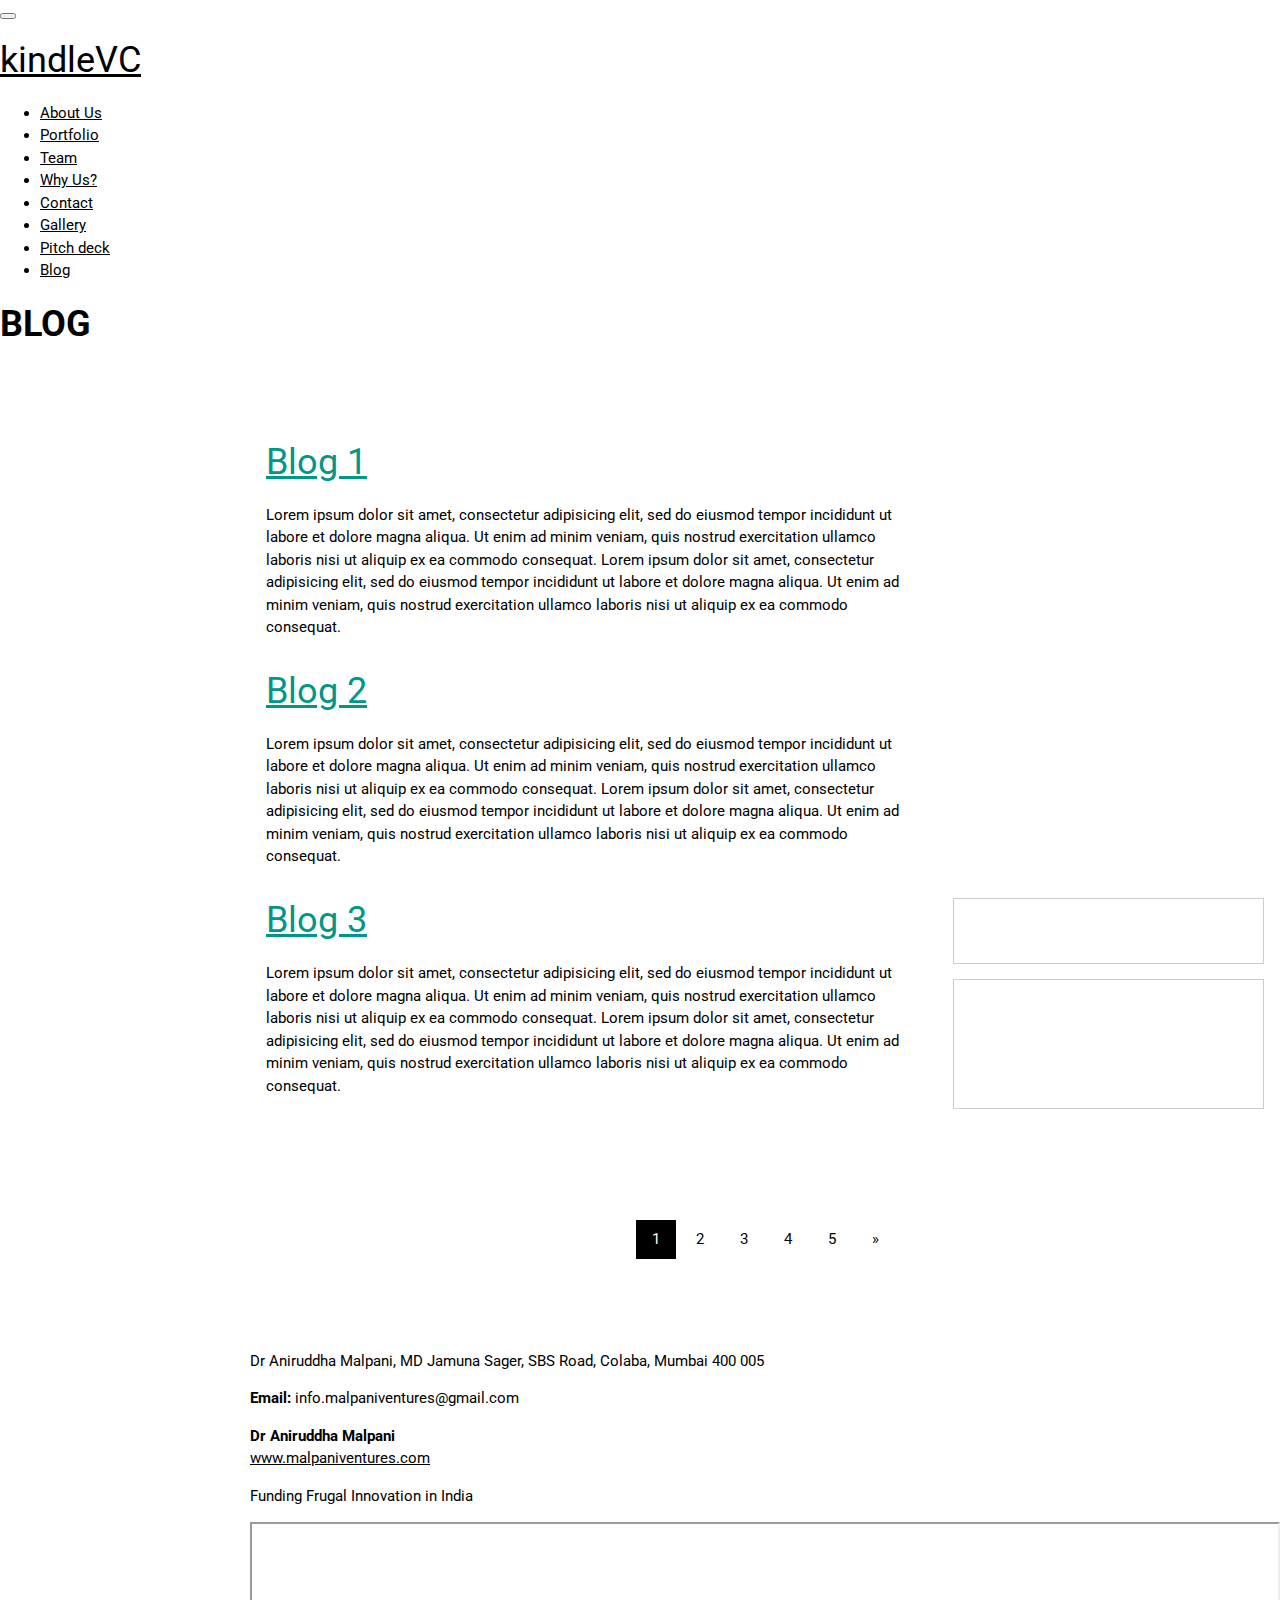
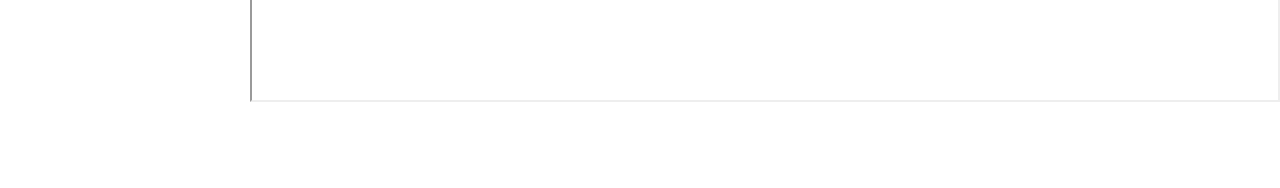
==== blog.html @ 3ea49e9a "Add files via upload" ====
<!DOCTYPE html>
<!--[if lt IE 7]>      <html class="no-js lt-ie9 lt-ie8 lt-ie7"> <![endif]-->
<!--[if IE 7]>         <html class="no-js lt-ie9 lt-ie8"> <![endif]-->
<!--[if IE 8]>         <html class="no-js lt-ie9"> <![endif]-->
<!--[if gt IE 8]><!--> 
<html class="no-js"> <!--<![endif]-->
<head>
  <meta http-equiv="Content-Type" content="text/html; charset=UTF-8">
  <meta name="description" content="Aviato E-Commerce Template">
  
  <meta name="author" content="Themefisher.com">

  <title>Airspace | Creative Agency Bootstrap template</title>

  <!-- Mobile Specific Meta-->
  <meta name="viewport" content="width=device-width, initial-scale=1">
  <!-- Favicon -->
  <link rel="shortcut icon" type="image/x-icon" href="img/favicon.png" />
  <!-- bootstrap.min css -->
  <link rel="stylesheet" href="plugins/bootstrap/bootstrap.min.css">
  <!-- Ionic Icon Css -->
  <link rel="stylesheet" href="plugins/Ionicons/css/ionicons.min.css">
  <!-- animate.css -->
  <link rel="stylesheet" href="plugins/animate-css/animate.css">
  <!-- Magnify Popup -->
  <link rel="stylesheet" href="plugins/magnific-popup/magnific-popup.css">
  <!-- Owl Carousel CSS -->
  <link rel="stylesheet" href="plugins/slick/slick.css">
  
  <!-- Main Stylesheet -->
  <link rel="stylesheet" href="css/style.css">

</head>

<body id="body">

<!-- Header Start -->
<header class="navigation">
	<div class="container">
		<div class="row">
			<div class="col-md-12">
				<!-- header Nav Start -->
				<nav class="navbar">
					<div class="container-fluid">
						<!-- Brand and toggle get grouped for better mobile display -->
						<div class="navbar-header">
							<button type="button" class="navbar-toggle collapsed" data-toggle="collapse" data-target="#bs-example-navbar-collapse-1">
							<span class="sr-only">Toggle navigation</span>
							<span class="icon-bar"></span>
							<span class="icon-bar"></span>
							<span class="icon-bar"></span>
							</button>
							<a class="navbar-brand" href="index.html">
							<h1>kindleVC</h1>
							</a>
						</div>
						<!-- Collect the nav links, forms, and other content for toggling -->
						<div class="collapse navbar-collapse" id="bs-example-navbar-collapse-1">
							<ul class="nav navbar-nav navbar-right">
								<li><a href="index.html">About Us</a></li>
                <li><a href="">Portfolio</a></li>
                <li><a href="">Team</a></li>
                <li><a href="">Why Us?</a></li>
								
								
								
                <li><a href="contact.html">Contact</a></li>
                <li><a href="">Gallery</a></li>
                <li><a href="https://forms.gle/owWDHMQCoJao6VMC6">Pitch deck</a></li>
                <li><a href="blog.html">Blog</a></li>
                
              </ul>
							</div><!-- /.navbar-collapse -->
							</div><!-- /.container-fluid -->
						</nav>
					</div>
				</div>
            </div>
            </header>
            <section class="slider1">
                <div class="container">
                    <div class="row">
                        <div class="col-md-12">
                            <div class="block">
                                <h1 class="animated fadeInUp"><strong>BLOG</strong></h1>                        
                            </div>
                        </div>
                    </div>
                </div>
            </section>
        <body>
            <!DOCTYPE html>
<html lang="en">
<title>W3.CSS Template</title>
<meta charset="UTF-8">
<meta name="viewport" content="width=device-width, initial-scale=1">
<link rel="stylesheet" href="https://www.w3schools.com/w3css/4/w3.css">
<link rel="stylesheet" href="https://www.w3schools.com/lib/w3-theme-black.css">
<link rel="stylesheet" href="https://fonts.googleapis.com/css?family=Roboto">
<link rel="stylesheet" href="https://cdnjs.cloudflare.com/ajax/libs/font-awesome/4.7.0/css/font-awesome.min.css">
<style>
html,body,h1,h2,h3,h4,h5,h6 {font-family: "Roboto", sans-serif;}
.w3-sidebar {
  z-index: 3;
  width: 250px;
  top: 43px;
  bottom: 0;
  height: inherit;
}
</style>
<body>

<!-- Navbar -->


<!-- Sidebar -->

<!-- Overlay effect when opening sidebar on small screens -->
<div class="w3-overlay w3-hide-large" onclick="w3_close()" style="cursor:pointer" title="close side menu" id="myOverlay"></div>

<!-- Main content: shift it to the right by 250 pixels when the sidebar is visible -->
<div class="w3-main" style="margin-left:250px">

  <div class="w3-row w3-padding-64">
    <div class="w3-twothird w3-container">
      <h1 class="w3-text-teal"><a href="#">Blog 1</a></h1>
      <p>Lorem ipsum dolor sit amet, consectetur adipisicing elit, sed do eiusmod tempor incididunt ut labore et dolore magna aliqua. Ut enim ad minim veniam, quis nostrud exercitation ullamco laboris nisi ut aliquip ex ea commodo consequat. Lorem ipsum
        dolor sit amet, consectetur adipisicing elit, sed do eiusmod tempor incididunt ut labore et dolore magna aliqua. Ut enim ad minim veniam, quis nostrud exercitation ullamco laboris nisi ut aliquip ex ea commodo consequat.</p>
    </div>
    
  <div class="w3-row">
    <div class="w3-twothird w3-container">
      <h1 class="w3-text-teal"><a href="#">Blog 2</a></h1>
      <p>Lorem ipsum dolor sit amet, consectetur adipisicing elit, sed do eiusmod tempor incididunt ut labore et dolore magna aliqua. Ut enim ad minim veniam, quis nostrud exercitation ullamco laboris nisi ut aliquip ex ea commodo consequat. Lorem ipsum
        dolor sit amet, consectetur adipisicing elit, sed do eiusmod tempor incididunt ut labore et dolore magna aliqua. Ut enim ad minim veniam, quis nostrud exercitation ullamco laboris nisi ut aliquip ex ea commodo consequat.</p>
    </div>
    

  <div class="w3-row w3-padding-64">
    <div class="w3-twothird w3-container">
      <h1 class="w3-text-teal"><a href="#">Blog 3</a></h1>
      <p>Lorem ipsum dolor sit amet, consectetur adipisicing elit, sed do eiusmod tempor incididunt ut labore et dolore magna aliqua. Ut enim ad minim veniam, quis nostrud exercitation ullamco laboris nisi ut aliquip ex ea commodo consequat. Lorem ipsum
        dolor sit amet, consectetur adipisicing elit, sed do eiusmod tempor incididunt ut labore et dolore magna aliqua. Ut enim ad minim veniam, quis nostrud exercitation ullamco laboris nisi ut aliquip ex ea commodo consequat.</p>
    </div>
    <div class="w3-third w3-container">
      <p class="w3-border w3-padding-large w3-padding-32 w3-center"></p>
      <p class="w3-border w3-padding-large w3-padding-64 w3-center"></p>
    </div>
  </div>

  <!-- Pagination -->
  <div class="w3-center w3-padding-32">
    <div class="w3-bar">
      <a class="w3-button w3-black" href="#">1</a>
      <a class="w3-button w3-hover-black" href="#">2</a>
      <a class="w3-button w3-hover-black" href="#">3</a>
      <a class="w3-button w3-hover-black" href="#">4</a>
      <a class="w3-button w3-hover-black" href="#">5</a>
      <a class="w3-button w3-hover-black" href="#">»</a>
    </div>
  </div>

  

<!-- END MAIN -->
</div>

<script>
// Get the Sidebar
var mySidebar = document.getElementById("mySidebar");

// Get the DIV with overlay effect
var overlayBg = document.getElementById("myOverlay");

// Toggle between showing and hiding the sidebar, and add overlay effect
function w3_open() {
  if (mySidebar.style.display === 'block') {
    mySidebar.style.display = 'none';
    overlayBg.style.display = "none";
  } else {
    mySidebar.style.display = 'block';
    overlayBg.style.display = "block";
  }
}

// Close the sidebar with the close button
function w3_close() {
  mySidebar.style.display = "none";
  overlayBg.style.display = "none";
}
</script>

</body>
</html>

        </body>
<footer>
    <div class="main-footer">
        <div class="container">
            <div class="row">
                <div class="col-md-4">
                    <div class="fblock-1">
                        <p><img class="img-fluid mb-3" src="/images/white-logo.png" alt="" /></p>
  <div class="fdetails">
  <div class="faddress mb-3">Dr Aniruddha Malpani, MD Jamuna Sager, SBS Road, Colaba, Mumbai 400 005</div>
  <div class="fweblink mb-4">
  <p><strong>Email:</strong> info.malpaniventures@gmail.com</p>
  <strong>Dr Aniruddha Malpani</strong><br /> <a href="https://www.malpaniventures.com/">www.malpaniventures.com</a>
  <p>Funding Frugal Innovation in India</p>
  </div>
  </div>
  <p><iframe src="https://www.google.com/maps?q=Dr Aniruddha Malpani, MD Jamuna Sager, SBS Road,Colaba, Mumbai 400 005&amp;z=14&amp;t=m&amp;output=embed" width="100%" height="180"></iframe></p>
                        
                    </div>
                </div>
</footer>
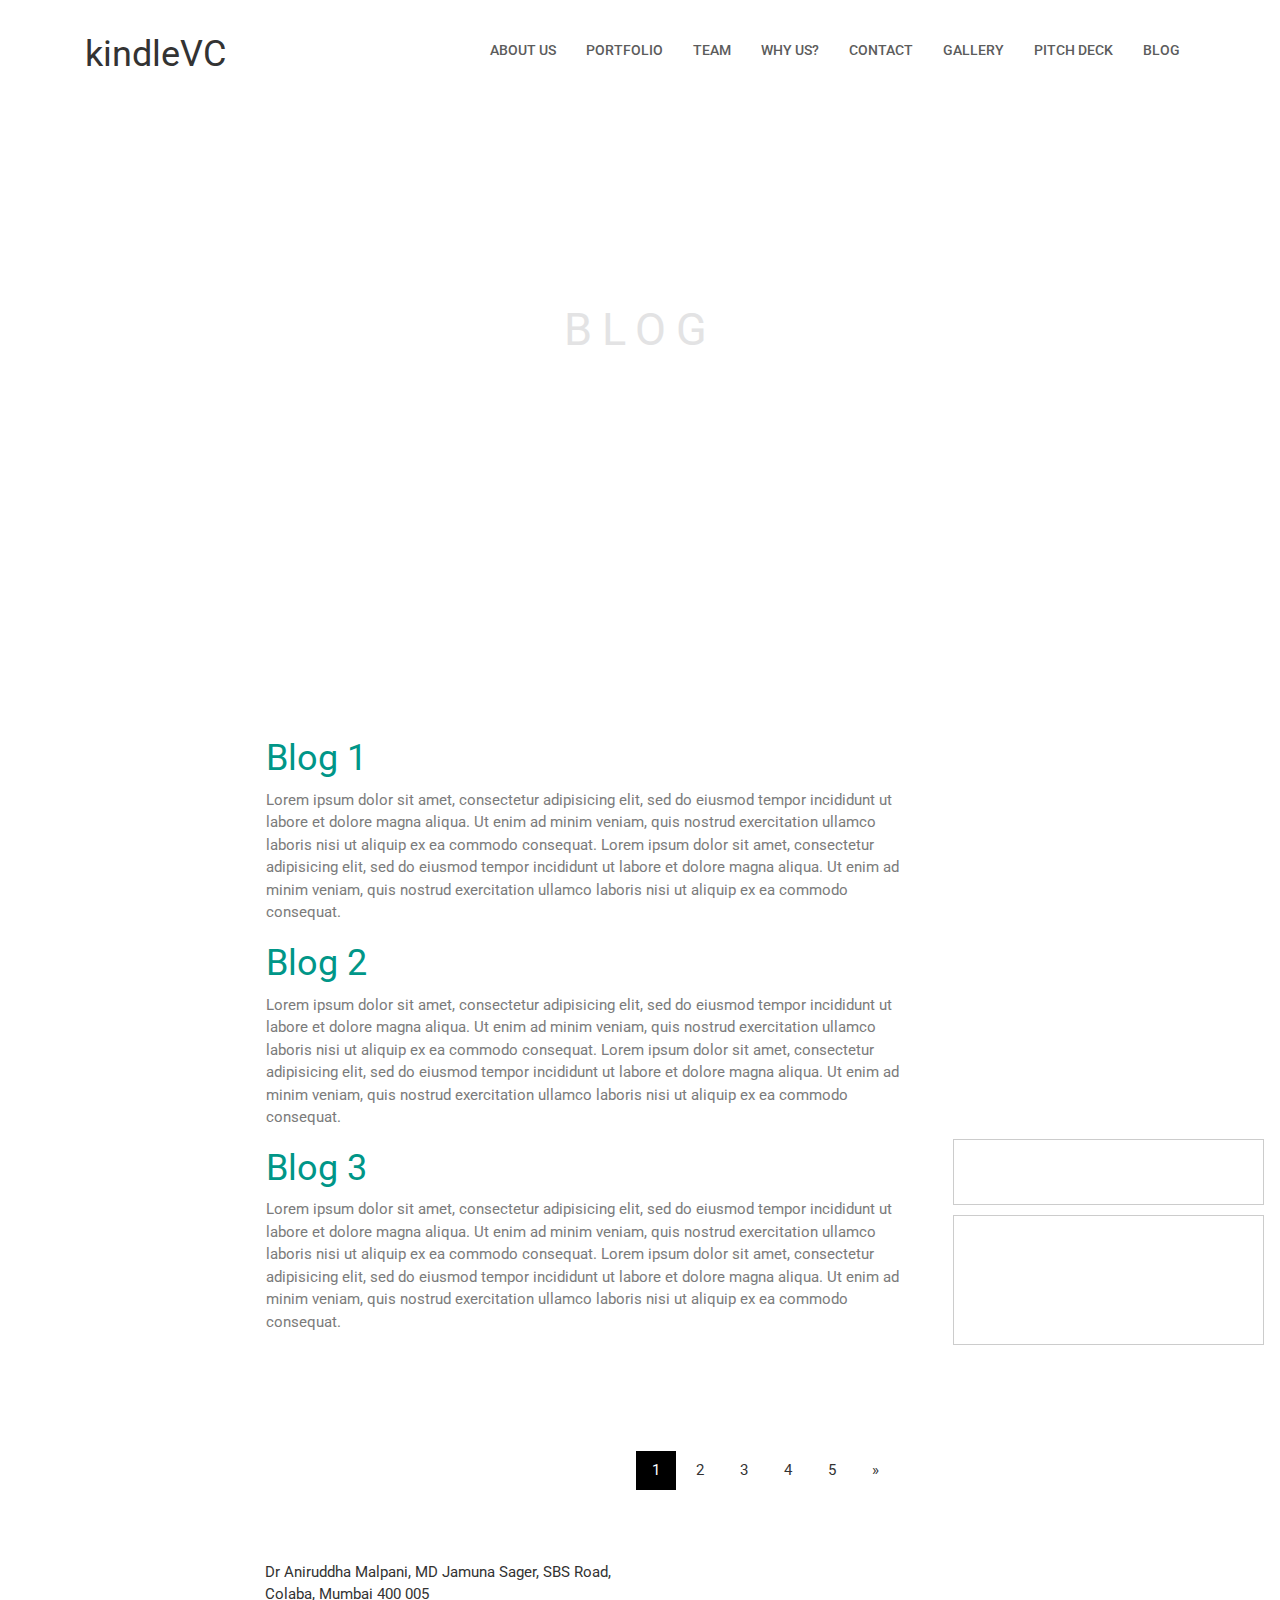
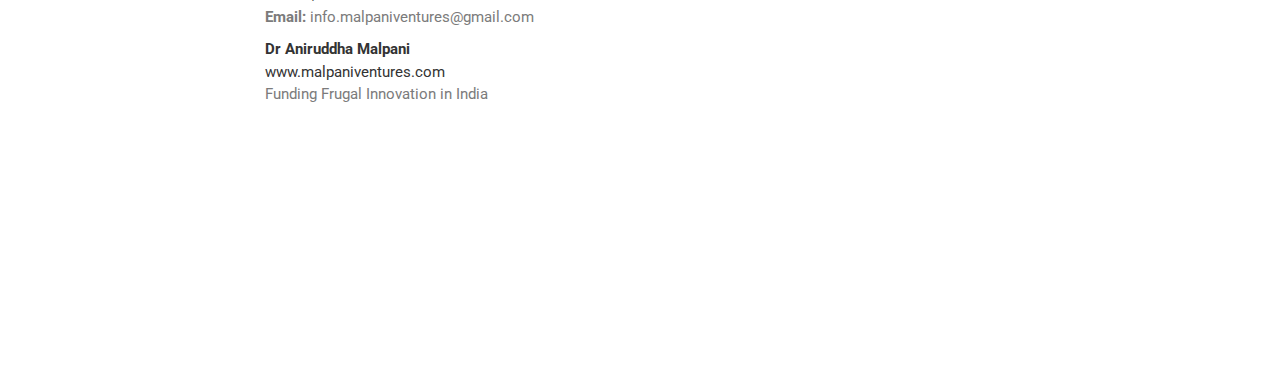
==== commit 93bf6108: "Update blog.html" ====
--- a/blog.html
+++ b/blog.html
@@ -15,20 +15,20 @@
   <!-- Mobile Specific Meta-->
   <meta name="viewport" content="width=device-width, initial-scale=1">
   <!-- Favicon -->
-  <link rel="shortcut icon" type="image/x-icon" href="img/favicon.png" />
+  <link rel="shortcut icon" type="favicon.png" />
   <!-- bootstrap.min css -->
-  <link rel="stylesheet" href="plugins/bootstrap/bootstrap.min.css">
+  <link rel="stylesheet" href="bootstrap.min.css">
   <!-- Ionic Icon Css -->
-  <link rel="stylesheet" href="plugins/Ionicons/css/ionicons.min.css">
+  <link rel="stylesheet" href="ionicons.min.css">
   <!-- animate.css -->
-  <link rel="stylesheet" href="plugins/animate-css/animate.css">
+  <link rel="stylesheet" href="animate.css">
   <!-- Magnify Popup -->
-  <link rel="stylesheet" href="plugins/magnific-popup/magnific-popup.css">
+  <link rel="stylesheet" href="magnific-popup.css">
   <!-- Owl Carousel CSS -->
-  <link rel="stylesheet" href="plugins/slick/slick.css">
+  <link rel="stylesheet" href="slick.css">
   
   <!-- Main Stylesheet -->
-  <link rel="stylesheet" href="css/style.css">
+  <link rel="stylesheet" href="style.css">
 
 </head>
 
@@ -58,8 +58,8 @@
 						<div class="collapse navbar-collapse" id="bs-example-navbar-collapse-1">
 							<ul class="nav navbar-nav navbar-right">
 								<li><a href="index.html">About Us</a></li>
-                <li><a href="">Portfolio</a></li>
-                <li><a href="">Team</a></li>
+                <li><a href="portfolio.html">Portfolio</a></li>
+                <li><a href="team.html">Team</a></li>
                 <li><a href="">Why Us?</a></li>
 								
 								
@@ -213,4 +213,4 @@
                         
                     </div>
                 </div>
-</footer>+</footer>
--- a/style.css
+++ b/style.css
@@ -0,0 +1,2814 @@
+/*=== MEDIA QUERY ===*/
+@import url(http://fonts.googleapis.com/css?family=Roboto:400,100,300,500,700);
+@import url(https://fonts.googleapis.com/css?family=Oswald:300,400,500,600);
+@import url(http://fonts.googleapis.com/css?family=Volkhov:400italic);
+body {
+  line-height: 1.5;
+  font-family: "Roboto", sans-serif;
+  -webkit-font-smoothing: antialiased;
+}
+
+h1, h2, h3, h4, h5, h6 {
+  font-family: "Roboto", sans-serif;
+}
+
+h1, h2, h3, h4, h5, h6 {
+  font-weight: 400;
+}
+
+h1 {
+  font-size: 40px;
+}
+
+h2 {
+  font-size: 28px;
+}
+
+h3 {
+  font-size: 20px;
+}
+
+h4 {
+  font-size: 18px;
+}
+
+p {
+  color: #7B7B7B;
+  font-size: 15px;
+  font-family: "Roboto", sans-serif;
+}
+
+ol, ul {
+  margin: 0;
+  padding: 0;
+  list-style: none;
+}
+
+iframe {
+  border: 0;
+}
+
+a, a:focus, a:hover {
+  text-decoration: none;
+  outline: 0;
+  color: #655E7A;
+}
+
+blockquote {
+  font-size: 18px;
+  border-color: #655E7A;
+  padding: 20px 40px;
+  text-align: left;
+  color: #777;
+}
+
+.navbar-toggle .icon-bar {
+  background: #655E7A;
+}
+
+input[type="email"], input[type="password"], input[type="text"], input[type="tel"] {
+  box-shadow: none;
+  height: 45px;
+  outline: none;
+  font-size: 14px;
+}
+
+input[type="email"]:focus, input[type="password"]:focus, input[type="text"]:focus, input[type="tel"]:focus {
+  box-shadow: none;
+  border: 1px solid #655E7A;
+}
+
+.form-control {
+  box-shadow: none;
+  border-radius: 0;
+}
+
+.form-control:focus {
+  box-shadow: none;
+  border: 1px solid #655E7A;
+}
+
+.slick-slide {
+  outline: 0;
+}
+
+.btn-main, .btn-transparent, .btn-small {
+  background: #655E7A;
+  color: #fff;
+  display: inline-block;
+  font-size: 14px;
+  letter-spacing: 1px;
+  padding: 14px 35px;
+  text-transform: uppercase;
+  border-radius: 0;
+  transition: all 0.2s ease;
+}
+
+.btn-main.btn-icon i, .btn-icon.btn-transparent i, .btn-icon.btn-small i {
+  font-size: 16px;
+  vertical-align: middle;
+  margin-right: 5px;
+}
+
+.btn-main:hover, .btn-transparent:hover, .btn-small:hover {
+  background: #353240;
+  color: #fff;
+}
+
+.btn-solid-border {
+  border: 1px solid #fff;
+  background: transparent;
+  color: #fff;
+}
+
+.btn-solid-border:hover {
+  border: 1px solid #655E7A;
+  background: #655E7A;
+}
+
+.btn-transparent {
+  background: transparent;
+  padding: 0;
+  color: #655E7A;
+}
+
+.btn-transparent:hover {
+  background: transparent;
+  color: #655E7A;
+}
+
+.btn-large {
+  padding: 20px 45px;
+}
+
+.btn-large.btn-icon i {
+  font-size: 16px;
+  vertical-align: middle;
+  margin-right: 5px;
+}
+
+.btn-small {
+  padding: 10px 25px;
+  font-size: 12px;
+}
+
+.btn-round {
+  border-radius: 4px;
+}
+
+.btn-round-full {
+  border-radius: 50px;
+}
+
+.btn.active:focus, .btn:active:focus, .btn:focus {
+  outline: 0;
+}
+
+.mt-10 {
+  margin-top: 20px;
+}
+
+.mt-20 {
+  margin-top: 20px;
+}
+
+.mt-30 {
+  margin-top: 30px;
+}
+
+.mt-40 {
+  margin-top: 40px;
+}
+
+.mt-50 {
+  margin-top: 50px;
+}
+
+.btn:focus {
+  color: #ddd;
+}
+
+.w-100 {
+  width: 100%;
+}
+
+.margin-0 {
+  margin: 0 !important;
+}
+
+#preloader {
+  background: #fff;
+  height: 100%;
+  left: 0;
+  opacity: 1;
+  filter: alpha(opacity=100);
+  position: fixed;
+  text-align: center;
+  top: 0;
+  width: 100%;
+  z-index: 999999999;
+}
+
+.bg-shadow {
+  background-color: #fff;
+  box-shadow: 0 16px 24px rgba(0, 0, 0, 0.08);
+  padding: 20px;
+}
+
+.bg-gray {
+  background: #f9f9f9;
+}
+
+.bg-primary {
+  background: #655E7A;
+}
+
+.bg-primary-dark {
+  background: #4d485d;
+}
+
+.bg-primary-darker {
+  background: #353240;
+}
+
+.bg-dark {
+  background: #202122;
+}
+
+.section {
+  padding: 100px 0;
+}
+
+.section-sm {
+  padding: 70px 0;
+}
+
+.title {
+  padding: 20px 0 30px;
+}
+
+.title h2 {
+  font-size: 18px;
+  text-align: center;
+  text-transform: uppercase;
+  letter-spacing: 2px;
+}
+
+.section-title {
+  margin-bottom: 70px;
+}
+
+.section-title h2 {
+  text-transform: uppercase;
+  font-size: 28px;
+  font-weight: 600;
+}
+
+.section-title p {
+  font-style: italic;
+  color: #666;
+  font-family: "Volkhov", serif;
+}
+
+.section-subtitle {
+  font-size: 28px;
+  font-weight: 600;
+  margin-bottom: 30px;
+}
+
+.page-title {
+  padding: 100px 0;
+}
+
+.page-title .block {
+  text-align: center;
+}
+
+.page-title .block h1 {
+  color: #fff;
+  font-weight: 200;
+  letter-spacing: 6px;
+  margin-top: 0;
+  text-transform: capitalize;
+}
+
+.page-title .block p {
+  color: #fff;
+}
+
+.heading {
+  padding-bottom: 60px;
+  text-align: center;
+}
+
+.heading h2 {
+  color: #000;
+  font-size: 30px;
+  line-height: 40px;
+  font-weight: 400;
+}
+
+.heading p {
+  font-size: 18px;
+  line-height: 40px;
+  color: #292929;
+  font-weight: 300;
+}
+
+.page-wrapper {
+  padding: 70px 0;
+}
+
+.social-media-icons ul li {
+  display: inline-block;
+}
+
+.social-media-icons ul li a {
+  font-size: 18px;
+  color: #333;
+  display: inline-block;
+  padding: 7px 12px;
+  color: #fff;
+}
+
+.social-media-icons ul li .twitter {
+  background: #00aced;
+}
+
+.social-media-icons ul li .facebook {
+  background: #3b5998;
+  padding: 7px 18px;
+}
+
+.social-media-icons ul li .googleplus {
+  background: #dd4b39;
+}
+
+.social-media-icons ul li .dribbble {
+  background: #ea4c89;
+}
+
+.social-media-icons ul li .instagram {
+  background: #bc2a8d;
+}
+
+.dropdown-slide {
+  position: static;
+}
+
+.dropdown-slide .open > a, .dropdown-slide .open > a:focus, .dropdown-slide .open > a:hover {
+  background: transparent;
+}
+
+.dropdown-slide.full-width .dropdown-menu {
+  left: 0 !important;
+  right: 0 !important;
+}
+
+.dropdown-slide:hover .dropdown-menu {
+  display: none;
+  opacity: 1;
+  display: block;
+  -webkit-transform: translate(0px, 0px);
+          transform: translate(0px, 0px);
+  opacity: 1;
+  visibility: visible;
+  color: #777;
+  -webkit-transform: translateY(0px);
+          transform: translateY(0px);
+}
+
+.dropdown-slide .dropdown-menu {
+  border-radius: 0;
+  opacity: 1;
+  visibility: visible;
+  position: absolute;
+  padding: 15px;
+  border: 1px solid #ebebeb;
+  box-shadow: 0 2px 4px rgba(0, 0, 0, 0.05);
+  position: absolute;
+  display: block;
+  visibility: hidden;
+  opacity: 0;
+  -webkit-transform: translateY(30px);
+          transform: translateY(30px);
+  transition: visibility 0.2s, opacity 0.2s, -webkit-transform 500ms cubic-bezier(0.43, 0.26, 0.11, 0.99);
+  transition: visibility 0.2s, opacity 0.2s, transform 500ms cubic-bezier(0.43, 0.26, 0.11, 0.99);
+  transition: visibility 0.2s, opacity 0.2s, transform 500ms cubic-bezier(0.43, 0.26, 0.11, 0.99), -webkit-transform 500ms cubic-bezier(0.43, 0.26, 0.11, 0.99);
+}
+
+@media (max-width: 480px) {
+  .dropdown-slide .dropdown-menu {
+    -webkit-transform: none;
+            transform: none;
+  }
+}
+
+.commonSelect {
+  margin-left: 10px;
+  padding-right: 6px;
+  position: relative;
+}
+
+.commonSelect:before {
+  content: '\f3d0';
+  font-family: "themefisher-font";
+  position: absolute;
+  right: -4px;
+  top: 4px;
+  font-size: 10px;
+}
+
+.commonSelect select {
+  -webkit-appearance: none;
+  -moz-appearance: none;
+  cursor: pointer;
+  border: none;
+  padding: 0;
+  height: auto;
+  color: #555;
+}
+
+.commonSelect select:focus {
+  box-shadow: none;
+  border: none;
+}
+
+.tabCommon .nav-tabs {
+  border-bottom: 0;
+  margin-bottom: 10px;
+}
+
+.tabCommon .nav-tabs li {
+  margin-right: 5px;
+}
+
+.tabCommon .nav-tabs li.active a {
+  background-color: #655E7A;
+  border: 1px solid #655E7A;
+  color: #ffffff;
+}
+
+.tabCommon .nav-tabs a {
+  border-radius: 0;
+  background: #f9f9f9;
+}
+
+.tabCommon .nav-tabs a:hover {
+  border: 1px solid transparent;
+  background: #655E7A;
+  color: #fff;
+}
+
+.tabCommon .tab-content {
+  padding: 20px;
+  border: 1px solid #dedede;
+}
+
+.commonAccordion .panel, .commonAccordion-2 .panel {
+  border-radius: 0;
+  box-shadow: none;
+}
+
+.commonAccordion .panel .panel-heading, .commonAccordion-2 .panel .panel-heading {
+  background: transparent;
+  padding: 0;
+}
+
+.commonAccordion .panel .panel-title, .commonAccordion-2 .panel .panel-title {
+  position: relative;
+}
+
+.commonAccordion .panel .panel-title a, .commonAccordion-2 .panel .panel-title a {
+  display: block;
+  font-size: 14px;
+  text-transform: uppercase;
+  padding: 10px 10px;
+}
+
+.commonAccordion .panel .panel-title a:before, .commonAccordion-2 .panel .panel-title a:before {
+  color: #555;
+  content: "\f209";
+  position: absolute;
+  right: 25px;
+  font-family: "themefisher-font";
+}
+
+.commonAccordion .panel .panel-title a.collapsed:before, .commonAccordion-2 .panel .panel-title a.collapsed:before {
+  content: "\f217";
+}
+
+.list-circle {
+  padding-left: 20px;
+}
+
+.list-circle li {
+  list-style-type: circle;
+}
+
+.play-icon {
+  border: 1px solid #dedede;
+  display: inline-block;
+  width: 60px;
+  height: 60px;
+  border-radius: 50px;
+  font-size: 30px;
+}
+
+.play-icon i {
+  line-height: 60px;
+}
+
+.alert-common {
+  border-radius: 0;
+  border-width: 2px;
+}
+
+.alert-common i {
+  margin: 0 5px;
+  font-size: 16px;
+}
+
+.alert-solid {
+  background: transparent;
+  color: #655E7A;
+}
+
+@media (max-width: 480px) {
+  .buttonPart li {
+    margin-bottom: 8px;
+  }
+}
+
+@media (max-width: 768px) {
+  .buttonPart li {
+    margin-bottom: 8px;
+  }
+}
+
+.overly, .page-title, .slider {
+  position: relative;
+}
+
+.overly:before, .page-title:before, .slider:before {
+  content: "";
+  position: absolute;
+  left: 0;
+  top: 0;
+  bottom: 0;
+  right: 0;
+  width: 100%;
+  height: 100%;
+  background: #1d192c;
+  opacity: 0.8;
+}
+
+.owl-dots .owl-dot.active span, .owl-theme .owl-dots .owl-dot:hover span {
+  background: #655E7A !important;
+}
+
+#success, #error {
+  display: none;
+}
+
+#wrapper-work {
+  overflow: hidden;
+  padding-top: 100px;
+}
+
+#wrapper-work ul li {
+  width: 50%;
+  float: left;
+  position: relative;
+}
+
+#wrapper-work ul li img {
+  width: 100%;
+  height: 100%;
+}
+
+#wrapper-work ul li .items-text {
+  position: absolute;
+  top: 0;
+  bottom: 0;
+  left: 0;
+  right: 0;
+  width: 100%;
+  height: 100%;
+  color: #fff;
+  background: rgba(0, 0, 0, 0.6);
+  padding-left: 44px;
+  padding-top: 140px;
+}
+
+#wrapper-work ul li .items-text h2 {
+  padding-bottom: 28px;
+  padding-top: 75px;
+  position: relative;
+}
+
+#wrapper-work ul li .items-text h2:before {
+  content: "";
+  position: absolute;
+  left: 0;
+  bottom: 0;
+  width: 75px;
+  height: 3px;
+  background: #fff;
+}
+
+#wrapper-work ul li .items-text p {
+  padding-top: 30px;
+  font-size: 16px;
+  line-height: 27px;
+  font-weight: 300;
+  padding-right: 80px;
+}
+
+/*--
+	features-work Start 
+--*/
+#features-work {
+  padding-top: 50px;
+  padding-bottom: 75px;
+}
+
+#features-work .block ul li {
+  width: 19%;
+  text-align: center;
+  display: inline-block;
+  padding: 40px 0px;
+}
+
+/*--
+	Header Start 
+--*/
+header {
+  background: #fff;
+  padding: 20px 0;
+}
+
+header .navbar {
+  margin-bottom: 0px;
+  border: 0px;
+}
+
+header .navbar-brand {
+  padding-top: 5px;
+}
+
+header .navbar-default {
+  background: none;
+  border: 0px;
+}
+
+header .navbar-default .navbar-nav {
+  padding-top: 10px;
+}
+
+header .navbar-default .navbar-nav li a {
+  color: #333333;
+  padding: 10px 26px;
+  font-size: 15px;
+}
+
+font header .navbar-default .navbar-nav li a:hover {
+  color: #000;
+}
+
+.navigation {
+  background: #fff;
+  padding: 20px 0;
+}
+
+.navigation .navbar {
+  margin-bottom: 0px;
+  border: 0px;
+}
+
+.navigation .navbar-brand {
+  padding-top: 5px;
+}
+
+.navigation .navbar {
+  background: none;
+  border: 0px;
+}
+
+.navigation .navbar .navbar-nav {
+  padding-top: 10px;
+}
+
+.navigation .navbar .navbar-nav > li > a {
+  color: #5C5C5C;
+  padding: 10px 15px;
+  font-weight: 500;
+  font-size: 14px;
+  text-transform: uppercase;
+}
+
+.navigation .navbar .navbar-nav > li > a:hover, .navigation .navbar .navbar-nav > li > a:focus {
+  color: #000;
+  background: transparent;
+}
+
+.navigation .navbar .dropdown-menu {
+  border-radius: 0;
+  border: none;
+  left: -5px;
+  box-shadow: 0 0 25px 0 rgba(0, 0, 0, 0.08);
+}
+
+.navigation .navbar .dropdown-menu a {
+  font-weight: normal;
+  color: #808080;
+  padding: 10px 20px;
+  transition: all 0.3s ease;
+}
+
+.navigation .navbar .dropdown-menu a:hover {
+  background: #655E7A;
+  color: #fff;
+  padding-left: 25px;
+}
+
+.nav .open > a {
+  background: transparent;
+}
+
+.slider {
+  background: url("https://cdn.pixabay.com/photo/2014/07/06/13/55/calculator-385506__340.jpg") no-repeat;
+  background-size: cover;
+  background-attachment: fixed;
+  background-position: 10% 0%;
+  padding: 200px 0 280px 0;
+  position: relative;
+}
+
+.slider .block {
+  color: #E3E3E4;
+  text-align: center;
+}
+
+.slider .block h1 {
+  font-weight: 100;
+  font-size: 45px;
+  line-height: 60px;
+  letter-spacing: 10px;
+  padding-bottom: 15px;
+  text-transform: uppercase;
+}
+
+.slider .block p {
+  margin-bottom: 30px;
+  color: #b9b9b9;
+  font-size: 18px;
+  line-height: 27px;
+  font-weight: 300;
+}
+.slider1 {
+  background: url("https://images.unsplash.com/photo-1486312338219-ce68d2c6f44d?ixlib=rb-1.2.1&ixid=eyJhcHBfaWQiOjEyMDd9&w=1000&q=80") no-repeat;
+  background-size: cover;
+  background-attachment: fixed;
+  background-position: 10% 0%;
+  padding: 200px 0 280px 0;
+  position: relative;
+}
+
+.slider1 .block {
+  color: #E3E3E4;
+  text-align: center;
+}
+
+.slider1 .block h1 {
+  font-weight: 100;
+  font-size: 45px;
+  line-height: 60px;
+  letter-spacing: 10px;
+  padding-bottom: 15px;
+  text-transform: uppercase;
+}
+
+.slider1 .block p {
+  margin-bottom: 30px;
+  color: #b9b9b9;
+  font-size: 18px;
+  line-height: 27px;
+  font-weight: 300;
+}
+
+.call-to-action {
+  padding: 70px 0px;
+  text-align: center;
+}
+
+.call-to-action h2 {
+  color: #fff;
+}
+
+.call-to-action p {
+  color: #fff;
+}
+
+.call-to-action .btn-main, .call-to-action .btn-transparent, .call-to-action .btn-small {
+  padding: 15px 35px;
+  font-size: 12px;
+  margin-top: 30px;
+}
+
+.service {
+  text-align: center;
+  padding: 90px 0;
+}
+
+.service .service-item {
+  padding-bottom: 30px;
+}
+
+.service .service-item i {
+  font-size: 60px;
+  color: #655E7A;
+}
+
+.service .service-item h4 {
+  padding-top: 15px;
+  margin: 0;
+  font-weight: 500;
+  text-transform: uppercase;
+}
+
+.service .service-item p {
+  padding-top: 10px;
+  margin: 0;
+}
+
+.dark-service .title {
+  color: #fff;
+}
+
+.dark-service .service-item {
+  padding-bottom: 30px;
+  text-align: center;
+}
+
+.dark-service .service-item i {
+  font-size: 60px;
+  color: #fff;
+}
+
+.dark-service .service-item h4 {
+  color: #fff;
+  padding-top: 15px;
+  margin: 0;
+  font-weight: 500;
+  text-transform: uppercase;
+}
+
+.dark-service .service-item p {
+  padding-top: 10px;
+  margin: 0;
+}
+
+.service-about p {
+  line-height: 28px;
+}
+
+.service-arrow .block {
+  padding: 70px 30px;
+}
+
+.service-arrow .block i {
+  font-size: 40px;
+}
+
+.service-arrow .block p {
+  color: #fff;
+}
+
+.service-list .block {
+  padding: 30px;
+  margin-bottom: 20px;
+  background: #fff;
+}
+
+.feature {
+  background: url("../img/featue-bg.jpg");
+  background-position: 50% 94px;
+  display: block;
+  position: relative;
+  background-attachment: fixed;
+  background-repeat: no-repeat;
+  background-position: center center;
+  background-size: cover;
+  padding: 100px 0;
+}
+
+.feature h2 {
+  margin-bottom: 30px;
+}
+
+.feature p {
+  color: #8d8f92;
+  margin-bottom: 20px;
+}
+
+.feature .btn-view-works {
+  background: #655E7A;
+  color: #fff;
+  padding: 10px 20px;
+}
+
+.portfolio-work {
+  padding: 80px 0;
+}
+
+.portfolio-work .block {
+  /* .portfolio-contant {
+			ul {
+				li {
+					display: inline-block;
+					width: 32.22%;
+					position: relative;
+					margin-left: -4px;
+
+					&:hover .item-overly {
+						opacity: 1;
+					}
+
+					&:hover .position-center {
+						position: absolute;
+						top: 60%;
+						@include translate (-50%, -50%);
+					}
+
+					a {
+						display: block;
+						color: #fff;
+
+						h4 {
+							margin: 0;
+							text-transform: uppercase;
+							margin-bottom: 10px;
+							font-weight: 400;
+						}
+
+						p {
+							font-size: 13px;
+							line-height: 20px;
+							color: $light;
+						}
+					}
+				}
+
+				img {
+					width: 100%;
+					height: auto;
+				}
+			}
+
+			.item-overly {
+				position: absolute;
+				top: 0;
+				bottom: 0;
+				right: 0;
+				left: 0;
+				background: rgba(60, 55, 55, 0.9);
+				opacity: 0;
+				@include transition (all, 0.3s, ease);
+				text-align: center;
+			}
+
+			.position-center {
+				position: absolute;
+				top: 50%;
+				left: 50%;
+				@include translate (-50%, -50%);
+				@include transition (all, 0.3s, ease);
+			}
+		} */
+}
+
+.portfolio-work .block .portfolio-menu {
+  text-align: center;
+}
+
+.portfolio-work .block .portfolio-menu .btn-group {
+  margin-bottom: 40px;
+}
+
+.portfolio-work .block .portfolio-menu .btn-group label {
+  display: inline-block;
+  border: 1px solid #dedede;
+  padding: 8px 25px;
+  cursor: pointer;
+  font-size: 15px;
+  color: #333333;
+  outline: 0;
+  background: #fff;
+  margin: 2px;
+  border-radius: 0;
+  transition: all 0.3s ease;
+}
+
+.portfolio-item {
+  position: relative;
+  padding: 0;
+}
+
+.portfolio-item img {
+  width: 100%;
+  height: auto;
+}
+
+.portfolio-item:hover .portfolio-hover {
+  visibility: visible;
+  opacity: 1;
+}
+
+.portfolio-item:hover .portfolio-content {
+  -webkit-transform: translateY(-50%);
+          transform: translateY(-50%);
+}
+
+.portfolio-hover {
+  position: absolute;
+  height: 100%;
+  width: 100%;
+  top: 0;
+  left: 0;
+  background: rgba(60, 55, 55, 0.5);
+  visibility: hidden;
+  opacity: 0;
+  transition: .3s ease;
+}
+
+.portfolio-content {
+  position: absolute;
+  left: 0;
+  right: 0;
+  top: 50%;
+  -webkit-transform: translateY(-40%);
+          transform: translateY(-40%);
+  text-align: center;
+  padding: 20px;
+  transition: inherit;
+}
+
+.portfolio-content * {
+  color: #fff;
+}
+
+.portfolio-content a {
+  display: block;
+  transition: .2s ease;
+}
+
+.portfolio-content a i {
+  font-size: 30px;
+}
+
+.portfolio-content a.h3 {
+  margin-top: 0;
+}
+
+.portfolio-single-page .project-details h4 {
+  margin-bottom: 20px;
+  padding-bottom: 10px;
+  border-bottom: 2px dashed #dedede;
+}
+
+.portfolio-single-page .project-details span {
+  color: #838383;
+  width: 180px;
+  display: inline-block;
+}
+
+.portfolio-single-page .project-details strong {
+  color: #313131;
+  font-weight: normal;
+}
+
+.portfolio-single-page .project-details ul li {
+  margin-bottom: 10px;
+}
+
+.testimonial {
+  padding: 100px 0;
+}
+
+.testimonial .block h2 {
+  line-height: 27px;
+  color: #5C5C5C;
+  padding-top: 110px;
+}
+
+.testimonial .block p {
+  padding-top: 50px;
+  color: #7B7B7B;
+}
+
+.testimonial .counter-box li {
+  width: 50%;
+  float: left;
+  text-align: center;
+  margin: 30px 0 30px;
+}
+
+.testimonial .testimonial-carousel {
+  border: 1px solid #dedede;
+  padding: 24px;
+}
+
+.testimonial .testimonial-carousel i {
+  font-size: 35px;
+}
+
+.testimonial .testimonial-carousel p {
+  font-family: "Volkhov", serif;
+  line-height: 28px;
+  padding-bottom: 20px;
+}
+
+.testimonial .testimonial-carousel .user img {
+  padding-bottom: 0px;
+  border-radius: 500px;
+  width: 80px;
+  display: inline-block;
+}
+
+.testimonial .testimonial-carousel .user p {
+  font-family: "Roboto", sans-serif;
+  padding-bottom: 0;
+  margin-top: 6px;
+  font-size: 12px;
+  line-height: 20px;
+}
+
+.testimonial .testimonial-carousel .user p span {
+  display: block;
+  color: #353241;
+  font-weight: 600;
+}
+
+.testimonial .testimonial-carousel .owl-carousel .owl-pagination div {
+  border: 1px solid #1D1D1D;
+  border-radius: 500px;
+  display: inline-block;
+  height: 10px;
+  margin-right: 15px;
+  width: 10px;
+}
+
+.testimonial .testimonial-carousel .owl-carousel .owl-pagination div.active {
+  background: #5C5C5C;
+  font-size: 30px;
+  display: inline-block;
+  border: 0px;
+}
+
+.counter-box i {
+  font-size: 35px;
+}
+
+.counter-box h4 {
+  font-size: 30px;
+  font-weight: bold;
+}
+
+.counter-box span {
+  color: #555;
+}
+
+.contact-form {
+  padding-top: 70px;
+  padding-bottom: 35px;
+}
+
+.contact-form .block .form-group {
+  padding-bottom: 15px;
+  margin: 0px;
+}
+
+.contact-form .block .form-group .form-control {
+  background: #F6F8FA;
+  height: 60px;
+  border: 1px solid #EEF2F6;
+  box-shadow: none;
+  width: 100%;
+}
+
+.contact-form .block .form-group-2 {
+  margin-bottom: 13px;
+}
+
+.contact-form .block .form-group-2 textarea {
+  background: #F6F8FA;
+  height: 135px;
+  border: 1px solid #EEF2F6;
+  box-shadow: none;
+  width: 100%;
+}
+
+.contact-form .block button {
+  width: 100%;
+  height: 60px;
+  background: #47424C;
+  border: none;
+  color: #fff;
+  font-size: 18px;
+}
+
+.address-block li {
+  margin-bottom: 10px;
+}
+
+.address-block li i {
+  margin-right: 15px;
+  font-size: 20px;
+  width: 20px;
+}
+
+.social-icons {
+  margin-top: 40px;
+}
+
+.social-icons li {
+  display: inline-block;
+  margin: 0 6px;
+}
+
+.social-icons a {
+  display: inline-block;
+}
+
+.social-icons i {
+  color: #2C2C2C;
+  margin-right: 25px;
+  font-size: 25px;
+}
+
+.google-map {
+  position: relative;
+}
+
+.google-map .map {
+  width: 100%;
+  height: 300px;
+}
+
+.contact-box {
+  padding-top: 35px;
+  padding-bottom: 58px;
+}
+
+.contact-box .block img {
+  width: 100%;
+}
+
+.contact-box .block h2 {
+  font-weight: 300;
+  color: #000;
+  font-size: 28px;
+  padding-bottom: 30px;
+}
+
+.contact-box .block p {
+  color: #5C5C5C;
+  display: block;
+}
+
+/*=================================================================
+  Pricing section
+==================================================================*/
+.pricing-table .pricing-item {
+  padding: 40px 20px;
+  background: #fff;
+  box-shadow: 0 8px 15px 0 rgba(5, 57, 106, 0.06);
+}
+
+.pricing-table .pricing-item a.btn-main, .pricing-table .pricing-item a.btn-transparent, .pricing-table .pricing-item a.btn-small {
+  text-transform: uppercase;
+  margin-top: 20px;
+}
+
+.pricing-table .pricing-item li {
+  font-weight: 400;
+  padding: 6px 0;
+  color: #666;
+}
+
+.pricing-table .pricing-item li i {
+  margin-right: 6px;
+  color: #655E7A;
+}
+
+.pricing-table .price-title {
+  padding: 30px 0 20px;
+}
+
+.pricing-table .price-title > h3 {
+  font-weight: 700;
+  margin: 0 0 5px;
+  font-size: 15px;
+  text-transform: uppercase;
+}
+
+.pricing-table .price-title > p {
+  font-size: 14px;
+  font-weight: 400;
+  line-height: 18px;
+  margin-top: 5px;
+}
+
+.pricing-table .price-title .value {
+  color: #655E7A;
+  font-size: 50px;
+  padding: 10px 0;
+}
+
+.product-item {
+  margin-bottom: 30px;
+}
+
+.product-item .product-thumb {
+  position: relative;
+}
+
+.product-item .product-thumb img {
+  width: 100%;
+  height: auto;
+}
+
+.product-item .product-thumb .bage {
+  position: absolute;
+  top: 12px;
+  right: 12px;
+  background: #000;
+  color: #fff;
+  font-size: 12px;
+  padding: 4px 12px;
+  font-weight: 300;
+  display: inline-block;
+}
+
+.product-item .product-thumb:before {
+  transition: .3s all;
+  opacity: 0;
+  background: rgba(0, 0, 0, 0.6);
+  content: '';
+  position: absolute;
+  top: 0;
+  right: 0;
+  left: 0;
+  bottom: 0;
+}
+
+.product-item .product-thumb .preview-meta {
+  position: absolute;
+  text-align: center;
+  bottom: 0;
+  left: 0;
+  width: 100%;
+  justify-content: center;
+  opacity: 0;
+  transition: 0.2s;
+  -webkit-transform: translateY(10px);
+          transform: translateY(10px);
+}
+
+.product-item .product-thumb .preview-meta li {
+  display: inline-block;
+}
+
+.product-item .product-thumb .preview-meta li a, .product-item .product-thumb .preview-meta li span {
+  background: #fff;
+  padding: 10px 16px;
+  cursor: pointer;
+  display: inline-block;
+  font-size: 18px;
+}
+
+.product-item .product-thumb .preview-meta li a:hover, .product-item .product-thumb .preview-meta li span:hover {
+  background: #655E7A;
+  color: #fff;
+}
+
+.product-item:hover .product-thumb:before {
+  opacity: 1;
+}
+
+.product-item:hover .preview-meta {
+  opacity: 1;
+  -webkit-transform: translateY(-20px);
+          transform: translateY(-20px);
+}
+
+.product-item .product-content {
+  text-align: center;
+}
+
+.product-item .product-content h4 {
+  font-size: 14px;
+  font-weight: 400;
+  margin-top: 15px;
+  margin-bottom: 6px;
+}
+
+.product-item .product-content h4 a {
+  color: #000;
+}
+
+.product-modal {
+  background: rgba(255, 255, 255, 0.9);
+  text-align: center;
+  padding: 0 !important;
+}
+
+.product-modal:before {
+  content: '';
+  display: inline-block;
+  height: 100%;
+  vertical-align: middle;
+  margin-right: -4px;
+}
+
+.product-modal.fade .modal-dialog {
+  -webkit-transform: translate(0, 0);
+          transform: translate(0, 0);
+}
+
+.product-modal .close {
+  width: 50px;
+  float: none;
+  position: absolute;
+  right: 20px;
+  z-index: 9;
+  top: 20px;
+  font-size: 30px;
+  outline: none;
+}
+
+.product-modal .modal-dialog {
+  width: 900px;
+  display: inline-block;
+  text-align: left;
+  vertical-align: middle;
+}
+
+@media (max-width: 480px) {
+  .product-modal .modal-dialog {
+    width: 100%;
+  }
+}
+
+@media (max-width: 768px) {
+  .product-modal .modal-dialog {
+    width: 100%;
+  }
+}
+
+.product-modal .modal-content {
+  border-radius: 0;
+  box-shadow: none;
+  border: none;
+}
+
+.product-modal .modal-content .modal-body {
+  padding: 30px;
+}
+
+.product-modal .modal-content .modal-body .modal-image img {
+  width: 100%;
+  height: auto;
+}
+
+.product-modal .modal-content .modal-body .product-short-details h2 {
+  margin-top: 0;
+  font-size: 22px;
+  font-weight: 400;
+}
+
+.product-modal .modal-content .modal-body .product-short-details h2 a {
+  color: #000;
+}
+
+@media (max-width: 480px) {
+  .product-modal .modal-content .modal-body .product-short-details h2 {
+    margin-top: 15px;
+  }
+}
+
+@media (max-width: 768px) {
+  .product-modal .modal-content .modal-body .product-short-details h2 {
+    margin-top: 15px;
+  }
+}
+
+.product-modal .modal-content .modal-body .product-short-details .product-price {
+  font-size: 30px;
+  margin: 20px 0;
+}
+
+@media (max-width: 480px) {
+  .product-modal .modal-content .modal-body .product-short-details .product-price {
+    margin: 10px 0;
+  }
+}
+
+.product-modal .modal-content .modal-body .product-short-details .btn-main, .product-modal .modal-content .modal-body .product-short-details .btn-transparent, .product-modal .modal-content .modal-body .product-short-details .btn-small {
+  margin-top: 20px;
+}
+
+.product-modal .modal-content .modal-body .product-short-details .btn-transparent {
+  color: #444;
+  border-bottom: 1px solid #dedede;
+}
+
+.product-shorting {
+  margin-bottom: 30px;
+}
+
+.product-shorting span {
+  margin-right: 15px;
+}
+
+.product-category ul {
+  padding-left: 15px;
+}
+
+.product-category ul li {
+  margin-bottom: 4px;
+}
+
+.product-category ul li a {
+  color: #666;
+}
+
+.product-category ul li a:hover {
+  color: #000;
+}
+
+.single-product {
+  padding: 60px 0 40px;
+}
+
+.single-product .breadcrumb {
+  background: transparent;
+}
+
+.single-product .breadcrumb li {
+  color: #000;
+  font-weight: 200;
+}
+
+.single-product .breadcrumb li a {
+  color: #000;
+  font-weight: 200;
+}
+
+.single-product .product-pagination li {
+  display: inline-block;
+  margin: 0 8px;
+}
+
+.single-product .product-pagination li + li:before {
+  padding: 0 8px 0 0;
+  color: #ccc;
+  content: "/\00a0";
+}
+
+.single-product .product-pagination li a {
+  color: #000;
+  font-weight: 200;
+}
+
+.single-product .product-pagination li a i {
+  vertical-align: middle;
+}
+
+.single-product-slider .carousel .carousel-inner .carousel-caption {
+  text-shadow: none;
+  text-align: left;
+  top: 20%;
+  bottom: auto;
+}
+
+.single-product-slider .carousel .carousel-inner .carousel-caption h1 {
+  font-size: 50px;
+  font-weight: 100;
+  color: #000;
+}
+
+.single-product-slider .carousel .carousel-inner .carousel-caption p {
+  width: 50%;
+  font-weight: 200;
+}
+
+.single-product-slider .carousel .carousel-inner .carousel-caption .btn-main, .single-product-slider .carousel .carousel-inner .carousel-caption .btn-transparent, .single-product-slider .carousel .carousel-inner .carousel-caption .btn-small {
+  margin-top: 20px;
+}
+
+.single-product-slider .carousel .carousel-control {
+  bottom: auto;
+  background: #fff;
+  width: 6%;
+  padding: 10px 0;
+}
+
+.single-product-slider .carousel .carousel-control i {
+  font-size: 40px;
+  text-shadow: none;
+  color: #555;
+}
+
+.single-product-slider .carousel .carousel-indicators li img {
+  height: auto;
+  width: 60px;
+}
+
+.single-product-slider .carousel .carousel-control.right, .single-product-slider .carousel .carousel-control.left {
+  background-image: none;
+  top: 40%;
+}
+
+.single-product-slider .carousel-indicators {
+  margin: 10px 0 0;
+  overflow: auto;
+  position: static;
+  text-align: left;
+  white-space: nowrap;
+  width: 100%;
+  overflow: hidden;
+}
+
+.single-product-slider .carousel-indicators li {
+  background-color: transparent;
+  border-radius: 0;
+  display: inline-block;
+  height: auto;
+  margin: 0 !important;
+  width: auto;
+}
+
+.single-product-slider .carousel-indicators li.active img {
+  opacity: 1;
+}
+
+.single-product-slider .carousel-indicators li:hover img {
+  opacity: 0.75;
+}
+
+.single-product-slider .carousel-indicators li img {
+  display: block;
+  opacity: 0.5;
+}
+
+.single-product-details .color-swatches {
+  display: flex;
+  align-items: center;
+}
+
+.single-product-details .color-swatches span {
+  width: 100px;
+  color: #000;
+  font-size: 13px;
+  font-weight: 600;
+}
+
+.single-product-details .color-swatches a {
+  display: inline-block;
+  width: 36px;
+  height: 36px;
+  margin-right: 5px;
+}
+
+.single-product-details .color-swatches li {
+  display: inline-block;
+}
+
+.single-product-details .color-swatches .swatch-violet {
+  background-color: #8da1cd;
+}
+
+.single-product-details .color-swatches .swatch-black {
+  background-color: #000;
+}
+
+.single-product-details .color-swatches .swatch-cream {
+  background-color: #e6e2d6;
+}
+
+.single-product-details .product-size {
+  margin-top: 20px;
+  display: flex;
+  align-items: center;
+}
+
+.single-product-details .product-size span {
+  width: 100px;
+  color: #000;
+  font-size: 13px;
+  font-weight: 600;
+  display: inline-block;
+}
+
+.single-product-details .product-size .form-control {
+  display: inline-block;
+  width: 130px;
+  letter-spacing: 2px;
+  text-transform: uppercase;
+  color: #000;
+  font-size: 12px;
+  border: 1px solid #e5e5e5;
+  border-radius: 0px;
+  box-shadow: none;
+}
+
+.single-product-details .product-category {
+  margin-top: 20px;
+}
+
+.single-product-details .product-category > span {
+  width: 100px;
+  color: #000;
+  font-size: 13px;
+  font-weight: 600;
+  display: inline-block;
+}
+
+.single-product-details .product-category ul {
+  width: 140px;
+  display: inline-block;
+}
+
+.single-product-details .product-category ul li {
+  display: inline-block;
+  margin: 5px;
+}
+
+.single-product-details .product-quantity {
+  margin-top: 20px;
+  display: flex;
+  align-items: center;
+}
+
+.single-product-details .product-quantity > span {
+  width: 100px;
+  color: #000;
+  font-size: 13px;
+  font-weight: 600;
+  display: inline-block;
+}
+
+.single-product-details .product-quantity .product-quantity-slider {
+  width: 140px;
+  display: inline-block;
+}
+
+.single-product-details .product-quantity .product-quantity-slider input {
+  height: 34px;
+}
+
+.single-product-details .product-quantity .product-quantity-slider .input-group-btn:first-child > .btn, .single-product-details .product-quantity .product-quantity-slider .p-quantity .input-group-btn:first-child > .btn-group {
+  margin-right: -2px;
+}
+
+.single-product-details .product-quantity .product-quantity-slider button {
+  border-radius: 0;
+}
+
+.bootstrap-touchspin .input-group-btn-vertical {
+  position: relative;
+  white-space: nowrap;
+  width: 1%;
+  vertical-align: middle;
+  display: table-cell;
+}
+
+.bootstrap-touchspin .input-group-btn-vertical > .btn {
+  display: block;
+  float: none;
+  width: 100%;
+  max-width: 100%;
+  padding: 8px 10px;
+  margin-left: -1px;
+  position: relative;
+}
+
+.bootstrap-touchspin .input-group-btn-vertical .bootstrap-touchspin-up {
+  border-radius: 0;
+  border-top-right-radius: 4px;
+}
+
+.bootstrap-touchspin .input-group-btn-vertical .bootstrap-touchspin-down {
+  margin-top: -2px;
+  border-radius: 0;
+  border-bottom-right-radius: 4px;
+}
+
+.bootstrap-touchspin .input-group-btn-vertical i {
+  position: absolute;
+  top: 3px;
+  left: 5px;
+  font-size: 9px;
+  font-weight: normal;
+}
+
+.clients-logo-section {
+  padding-top: 30px;
+  padding-bottom: 75px;
+}
+
+.clients-logo-section .clients-logo-img {
+  padding: 0px 50px;
+}
+
+.clients-logo img {
+  width: auto !important;
+  padding: 20px;
+}
+
+.about .block h2 {
+  padding-top: 35px;
+  margin: 0;
+}
+
+.about .block p {
+  padding-top: 20px;
+  line-height: 28px;
+}
+
+.about .block img {
+  width: 100%;
+}
+
+.about .about-img {
+  overflow: hidden;
+}
+
+.about .about-img:hover img {
+  -webkit-transform: scale3D(1.1, 1.1, 1);
+          transform: scale3D(1.1, 1.1, 1);
+}
+
+.about .about-img img {
+  opacity: .6;
+  transition: all 0.5s ease-out;
+}
+
+.about .section-title {
+  margin-bottom: 0px;
+}
+
+.instagram-feed a {
+  margin: 6px;
+  margin-right: 10px;
+  display: inline-block;
+  margin-bottom: 10px;
+  width: 23.5%;
+}
+
+@media (max-width: 768px) {
+  .instagram-feed a {
+    width: 49%;
+    margin: 3px;
+  }
+}
+
+@media (max-width: 480px) {
+  .instagram-feed a {
+    width: 100%;
+    margin: 3px;
+  }
+}
+
+.instagram-feed a:hover img {
+  -webkit-filter: grayscale(10);
+          filter: grayscale(10);
+}
+
+.instagram-feed a img {
+  width: 100%;
+}
+
+.dashboard-menu .active {
+  background: #655E7A;
+  color: #fff;
+  border: 1px solid #655E7A;
+}
+
+.dashboard-menu li {
+  padding: 0;
+  margin: 0 3px;
+}
+
+.dashboard-menu li a {
+  padding: 10px 20px;
+  border: 1px solid #dedede;
+}
+
+@media (max-width: 768px) {
+  .dashboard-menu li a {
+    padding: 10px 15px;
+  }
+}
+
+@media (max-width: 480px) {
+  .dashboard-menu li a {
+    padding: 10px 5px;
+  }
+}
+
+@media (max-width: 400px) {
+  .dashboard-menu li a {
+    padding: 10px 5px;
+    font-size: 12px;
+  }
+}
+
+.dashboard-wrapper {
+  border: 1px solid #dedede;
+  margin-top: 30px;
+  padding: 20px;
+}
+
+.dashboard-wrapper h2 {
+  font-size: 18px;
+}
+
+.dashboard-wrapper h4 {
+  font-size: 16px;
+}
+
+.dashboard-wrapper .user-img {
+  width: 120px;
+  border-radius: 100px;
+}
+
+.dashboard-user-profile .user-img {
+  width: 180px;
+}
+
+.dashboard-user-profile .user-profile-list {
+  margin-top: 30px;
+  padding-left: 30px;
+}
+
+.dashboard-user-profile .user-profile-list li {
+  margin-bottom: 8px;
+}
+
+.dashboard-user-profile .user-profile-list span {
+  font-weight: bold;
+  margin-right: 5px;
+  width: 100px;
+  display: inline-block;
+}
+
+/*=================================================================
+  Single Blog Page
+==================================================================*/
+.post.post-single {
+  border: none;
+}
+
+.post.post-single .post-thumb {
+  margin-top: 30px;
+}
+
+.post-sub-heading {
+  border-bottom: 1px solid #dedede;
+  padding-bottom: 20px;
+  letter-spacing: 2px;
+  text-transform: uppercase;
+  font-size: 16px;
+  margin-bottom: 20px;
+}
+
+.post-social-share {
+  margin-bottom: 50px;
+}
+
+.post-comments {
+  margin: 30px 0;
+}
+
+.post-comments .media {
+  margin-top: 20px;
+}
+
+.post-comments .media > .pull-left {
+  padding-right: 20px;
+}
+
+.post-comments .comment-author {
+  margin-top: 0;
+  margin-bottom: 0px;
+  font-weight: 500;
+}
+
+.post-comments .comment-author a {
+  color: #655E7A;
+  font-size: 14px;
+  text-transform: uppercase;
+}
+
+.post-comments time {
+  margin: 0 0 5px;
+  display: inline-block;
+  color: #808080;
+  font-size: 12px;
+}
+
+.post-comments .comment-button {
+  color: #655E7A;
+  display: inline-block;
+  margin-left: 5px;
+  font-size: 12px;
+}
+
+.post-comments .comment-button i {
+  margin-right: 5px;
+  display: inline-block;
+}
+
+.post-comments .comment-button:hover {
+  color: #655E7A;
+}
+
+.post-excerpt {
+  margin-bottom: 60px;
+}
+
+.post-excerpt h3 a {
+  color: #000;
+}
+
+.post-excerpt p {
+  margin: 0 0 30px;
+}
+
+.post-excerpt blockquote.quote-post {
+  margin: 20px 0;
+}
+
+.post-excerpt blockquote.quote-post p {
+  line-height: 30px;
+  font-size: 20px;
+  color: #655E7A;
+}
+
+.single-blog {
+  background-color: #fff;
+  margin-bottom: 50px;
+  padding: 20px;
+}
+
+.blog-subtitle {
+  font-size: 15px;
+  padding-bottom: 10px;
+  border-bottom: 1px solid #dedede;
+  margin-bottom: 25px;
+  text-transform: uppercase;
+}
+
+.next-prev {
+  border-bottom: 1px solid #dedede;
+  border-top: 1px solid #dedede;
+  margin: 20px 0;
+  padding: 25px 0;
+}
+
+.next-prev a {
+  color: #000;
+}
+
+.next-prev a:hover {
+  color: #655E7A;
+}
+
+.next-prev .prev-post i {
+  margin-right: 10px;
+}
+
+.next-prev .next-post i {
+  margin-left: 10px;
+}
+
+.social-profile ul li {
+  margin: 0 10px 0 0;
+  display: inline-block;
+}
+
+.social-profile ul li a {
+  color: #4e595f;
+  display: block;
+  font-size: 16px;
+}
+
+.social-profile ul li a i:hover {
+  color: #655E7A;
+}
+
+.comments-section {
+  margin-top: 35px;
+}
+
+.author-about {
+  margin-top: 40px;
+}
+
+.post-author {
+  margin-right: 20px;
+}
+
+.post-author > img {
+  border: 1px solid #dedede;
+  max-width: 120px;
+  padding: 5px;
+  width: 100%;
+}
+
+.comment-list ul {
+  margin-top: 20px;
+}
+
+.comment-list ul li {
+  margin-bottom: 20px;
+}
+
+.comment-wrap {
+  border: 1px solid #dedede;
+  border-radius: 1px;
+  margin-left: 20px;
+  padding: 10px;
+  position: relative;
+}
+
+.comment-wrap .author-avatar {
+  margin-right: 10px;
+}
+
+.comment-wrap .media .media-heading {
+  font-size: 14px;
+  margin-bottom: 8px;
+}
+
+.comment-wrap .media .media-heading a {
+  color: #655E7A;
+  font-size: 13px;
+}
+
+.comment-wrap .media .comment-meta {
+  font-size: 12px;
+  color: #888;
+}
+
+.comment-wrap .media p {
+  margin-top: 15px;
+}
+
+.comment-reply-form {
+  margin-top: 80px;
+}
+
+.comment-reply-form input, .comment-reply-form textarea {
+  height: 35px;
+  border-radius: 0;
+  box-shadow: none;
+}
+
+.comment-reply-form input:focus, .comment-reply-form textarea:focus {
+  box-shadow: none;
+  border: 1px solid #655E7A;
+}
+
+.comment-reply-form textarea, .comment-reply-form .btn-main, .comment-reply-form .btn-transparent, .comment-reply-form .btn-small {
+  height: auto;
+}
+
+.bg-1 {
+  background-image: url("../images/call-to-action-bg.jpg");
+  background-size: cover;
+  background-repeat: no-repeat;
+  background-attachment: fixed;
+}
+
+.bg-2 {
+  background: url("../images/featue-bg.jpg");
+  background-size: cover;
+  background-attachment: fixed;
+}
+
+.widget {
+  margin-bottom: 30px;
+  padding-bottom: 35px;
+}
+
+.widget .widget-title {
+  margin-bottom: 15px;
+  padding-bottom: 10px;
+  font-size: 16px;
+  color: #333;
+  font-weight: 500;
+  border-bottom: 1px solid #dedede;
+}
+
+.widget.widget-latest-post .media .media-object {
+  width: 100px;
+  height: auto;
+}
+
+.widget.widget-latest-post .media .media-heading a {
+  color: #000;
+  font-size: 16px;
+}
+
+.widget.widget-latest-post .media p {
+  font-size: 12px;
+  color: #808080;
+}
+
+.widget.widget-category ul li {
+  margin-bottom: 10px;
+}
+
+.widget.widget-category ul li a {
+  color: #837f7e;
+  transition: all 0.3s ease;
+}
+
+.widget.widget-category ul li a:before {
+  padding-right: 10px;
+}
+
+.widget.widget-category ul li a:hover {
+  color: #655E7A;
+  padding-left: 5px;
+}
+
+.widget.widget-tag ul li {
+  margin-bottom: 10px;
+  display: inline-block;
+  margin-right: 5px;
+}
+
+.widget.widget-tag ul li a {
+  color: #837f7e;
+  display: inline-block;
+  padding: 8px 15px;
+  border: 1px solid #dedede;
+  border-radius: 30px;
+  font-size: 14px;
+  transition: all 0.3s ease;
+}
+
+.widget.widget-tag ul li a:hover {
+  color: #fff;
+  background: #655E7A;
+  border: 1px solid #655E7A;
+}
+
+/*=================================================================
+  Latest Posts
+==================================================================*/
+.blog {
+  background: #F6F6F6;
+}
+
+.post {
+  background: #fff;
+  margin-bottom: 40px;
+  padding-bottom: 20px;
+}
+
+.post .post-media.post-thumb img {
+  width: 100%;
+  height: auto;
+}
+
+.post .post-media.post-media-audio iframe {
+  width: 100%;
+}
+
+.post .post-title {
+  margin-top: 10px;
+  margin: 25px 0 0;
+  text-transform: uppercase;
+}
+
+.post .post-title a {
+  color: #655E7A;
+}
+
+.post .post-title a:hover {
+  color: #655E7A;
+}
+
+.post .post-meta {
+  font-size: 13px;
+  margin-top: 10px;
+}
+
+.post .post-meta ul li {
+  display: inline-block;
+  color: #909090;
+  margin-right: 20px;
+  font-size: 12px;
+  letter-spacing: .5px;
+}
+
+.post .post-meta ul li a {
+  color: #909090;
+}
+
+.post .post-meta ul li a:hover {
+  color: #655E7A;
+}
+
+.post .post-meta .post-author {
+  color: #000;
+}
+
+.post .post-content {
+  margin-top: 20px;
+}
+
+.post .post-content p {
+  line-height: 26px;
+}
+
+.post .post-content .btn-main, .post .post-content .btn-transparent, .post .post-content .btn-small {
+  padding: 10px 20px;
+  margin: 15px 0;
+  font-size: 12px;
+}
+
+.post-pagination {
+  margin-top: 70px;
+}
+
+.post-pagination > li {
+  margin: 0 2px;
+  display: inline-block;
+  font-size: 14px;
+}
+
+.post-pagination > li > a {
+  color: #000;
+  transition: all 0.3s ease;
+}
+
+.post-pagination > li > a:hover {
+  color: #fff;
+  background: #655E7A;
+  border: 1px solid #655E7A;
+}
+
+.post-pagination > li.active > a {
+  background: #655E7A !important;
+  border: 1px solid #655E7A !important;
+}
+
+.post-pagination > li:first-child > a, .post-pagination > li:last-child > a {
+  border-radius: 0;
+}
+
+.coming-soon {
+  background: url("../images/backgrounds/coming-soon.jpg");
+  background-repeat: no-repeat;
+  background-size: cover;
+  color: #fff;
+  display: flex;
+  align-items: center;
+  height: 100vh;
+}
+
+@media (max-width: 400px) {
+  .coming-soon {
+    padding: 50px 0;
+  }
+}
+
+@media (max-width: 480px) {
+  .coming-soon {
+    padding: 50px 0;
+  }
+}
+
+.coming-soon .block h1 {
+  line-height: 65px;
+  font-size: 55px;
+  font-weight: 600;
+  text-transform: uppercase;
+  margin-bottom: 0;
+}
+
+@media (max-width: 400px) {
+  .coming-soon .block h1 {
+    font-size: 40px;
+    line-height: 50px;
+  }
+}
+
+@media (max-width: 480px) {
+  .coming-soon .block h1 {
+    font-size: 40px;
+    line-height: 50px;
+  }
+}
+
+.coming-soon .block p {
+  color: #fff;
+  margin-top: 10px;
+  font-size: 16px;
+}
+
+.coming-soon .block .count-down {
+  margin-top: 50px;
+}
+
+.coming-soon .block .count-down .syotimer-cell {
+  width: 25%;
+  padding: 15px;
+  display: inline-block;
+  background: rgba(101, 94, 122, 0.48);
+}
+
+@media (max-width: 400px) {
+  .coming-soon .block .count-down .syotimer-cell {
+    width: 50%;
+    margin-bottom: 10px;
+  }
+}
+
+@media (max-width: 480px) {
+  .coming-soon .block .count-down .syotimer-cell {
+    width: 50%;
+  }
+}
+
+.coming-soon .block .count-down .syotimer-cell .syotimer-cell__value {
+  font-size: 80px;
+  line-height: 80px;
+  text-align: center;
+  position: relative;
+  font-weight: bold;
+}
+
+@media (max-width: 400px) {
+  .coming-soon .block .count-down .syotimer-cell .syotimer-cell__value {
+    font-size: 50px;
+  }
+}
+
+.coming-soon .block .count-down .syotimer-cell .syotimer-cell__unit {
+  font-weight: normal;
+}
+
+@media (max-width: 768px) {
+  .coming-soon .block .count-down ul li {
+    font-size: 50px;
+  }
+}
+
+@media (max-width: 480px) {
+  .coming-soon .block .count-down ul li {
+    font-size: 50px;
+  }
+}
+
+@media (max-width: 400px) {
+  .coming-soon .block .count-down ul li {
+    font-size: 40px;
+  }
+}
+
+.coming-soon .block .count-down ul li:before {
+  content: ":";
+  font-size: 20pt;
+  opacity: 0.7;
+  position: absolute;
+  right: 0px;
+  top: 0px;
+}
+
+.coming-soon .block .count-down ul li:last-child:before {
+  content: '';
+}
+
+.coming-soon .block .count-down div:after {
+  content: " " attr(data-interval-text);
+  font-size: 20px;
+  font-weight: normal;
+  text-transform: capitalize;
+  display: block;
+}
+
+.coming-soon .block .copyright-text {
+  font-size: 12px;
+}
+
+.coming-soon .block .copyright-text a {
+  color: #fff;
+  font-weight: 600;
+}
+
+.shopping .widget-title {
+  font-weight: 400;
+  border-bottom: 1px solid #dedede;
+  padding-bottom: 15px;
+  margin-bottom: 15px;
+  text-transform: uppercase;
+  letter-spacing: 1px;
+  font-size: 16px;
+}
+
+.checkout .block {
+  padding: 15px;
+  margin-bottom: 10px;
+}
+
+.checkout-form .form-group {
+  position: relative;
+  margin-bottom: 8px;
+}
+
+.checkout-form .form-group label {
+  position: absolute;
+  top: 18px;
+  left: 15px;
+  right: auto;
+  bottom: auto;
+  color: #888;
+  font-size: 10px;
+  font-weight: 400;
+  text-transform: uppercase;
+  opacity: 1 !important;
+  width: 85px;
+}
+
+.checkout-form .form-group input {
+  border-radius: 0;
+  display: block;
+  padding: 6px 10px 5px 100px;
+  -moz-appearance: none;
+  -webkit-appearance: none;
+  height: 50px;
+}
+
+.checkout-form .checkout-country-code .form-group {
+  float: left;
+}
+
+.checkout-form .checkout-country-code .form-group:first-child {
+  width: calc(45% - 2px);
+  margin-right: 4px;
+}
+
+.checkout-form .checkout-country-code .form-group:last-child {
+  width: calc(55% - 2px);
+}
+
+.shopping.cart .product-list .table .cart-amount th {
+  background: #f9f9f9;
+  padding: 10px;
+  text-transform: uppercase;
+}
+
+.shopping.cart .product-list .table > tbody > tr > td {
+  vertical-align: middle;
+}
+
+.shopping.cart .product-list .product-info a {
+  margin-left: 10px;
+  color: #000;
+  font-weight: 600;
+}
+
+.shopping.cart .product-list .product-remove {
+  color: #c7254e;
+}
+
+.shopping.cart .account-details {
+  margin-top: 30px;
+}
+
+.shopping.cart .account-details legend {
+  font-weight: 600;
+  font-size: 16px;
+  text-transform: uppercase;
+}
+
+.shopping.cart .account-details .btn-pay {
+  margin: 20px 0;
+}
+
+.product-checkout-details .product-card > a {
+  padding-right: 20px;
+}
+
+.product-checkout-details .product-card .price {
+  margin-top: 15px;
+}
+
+.product-checkout-details .product-card .media-object {
+  width: 80px;
+}
+
+.product-checkout-details .product-card h4 {
+  font-weight: 400;
+  font-size: 14px;
+  color: #555;
+}
+
+.product-checkout-details .product-card .remove {
+  font-size: 12px;
+  cursor: pointer;
+}
+
+.product-checkout-details .discount-code {
+  border-top: 1px solid #dedede;
+  border-bottom: 1px solid #dedede;
+  margin: 20px 0 10px;
+  padding: 10px 0;
+}
+
+.product-checkout-details .discount-code p {
+  margin: 0;
+}
+
+.product-checkout-details .discount-code p a {
+  font-weight: 400;
+  color: #555;
+}
+
+.product-checkout-details .summary-prices {
+  border-style: solid;
+  border-color: #dedede;
+  border-width: 0px 0 1px 0;
+  padding-bottom: 10px;
+}
+
+.product-checkout-details .summary-prices li {
+  padding: 5px 0;
+}
+
+.product-checkout-details .summary-prices li span + span {
+  float: right;
+}
+
+.product-checkout-details .summary-total {
+  margin-top: 5px;
+}
+
+.product-checkout-details .summary-total > span {
+  font-weight: 500;
+  font-size: 18px;
+}
+
+.product-checkout-details .summary-total span + span {
+  float: right;
+}
+
+.product-checkout-details .verified-icon {
+  margin-top: 25px;
+}
+
+.product-checkout-details .verified-icon img {
+  width: 100%;
+}
+
+.purchase-confirmation .purchase-confirmation-details {
+  padding: 20px;
+  border: 1px solid #dedede;
+}
+
+.purchase-confirmation .purchase-confirmation-details .table {
+  margin: 0;
+  color: #444;
+}
+
+.purchase-confirmation .purchase-confirmation-details .table b, .purchase-confirmation .purchase-confirmation-details .table strong {
+  font-weight: 400;
+}
+
+.empty-cart .block i {
+  font-size: 50px;
+}
+
+.success-msg .block i {
+  font-size: 40px;
+  background: #1bbb1b;
+  color: #fff;
+  width: 60px;
+  height: 60px;
+  border-radius: 100px;
+  display: inline-block;
+  line-height: 60px;
+}
+
+.page-404 {
+  display: flex;
+  align-items: center;
+  height: 100vh;
+  text-align: center;
+}
+
+.page-404 h1 {
+  font-size: 300px;
+  font-weight: bold;
+  line-height: 300px;
+  margin-top: 30px;
+}
+
+@media (max-width: 480px) {
+  .page-404 h1 {
+    font-size: 130px;
+    line-height: 150px;
+  }
+}
+
+@media (max-width: 400px) {
+  .page-404 h1 {
+    font-size: 100px;
+    line-height: 100px;
+  }
+}
+
+@media (max-width: 768px) {
+  .page-404 h1 {
+    font-size: 150px;
+    line-height: 200px;
+  }
+}
+
+.page-404 h2 {
+  text-transform: uppercase;
+  font-size: 20px;
+  letter-spacing: 4px;
+  font-weight: bold;
+  margin-top: 30px;
+}
+
+.page-404 .copyright-text {
+  margin-top: 50px;
+  font-size: 12px;
+}
+
+.page-404 .copyright-text a {
+  font-weight: 600;
+}
+
+.page-404 .btn-main, .page-404 .btn-transparent, .page-404 .btn-small {
+  margin-top: 40px;
+}
+
+.footer {
+  background: blue;
+  text-align: center;
+  padding-top: 48px;
+  padding-bottom: 55px;
+}
+.main-footer{
+  backgroun:;
+}
+
+.footer p {
+  font-size: 13px;
+  line-height: 25px;
+  color: #919191;
+}
+
+.footer a {
+  color: #595959;
+}
+
+.footer .footer-manu {
+  padding-bottom: 25px;
+}
+
+.footer .footer-manu ul {
+  margin: 0px;
+  padding: 0px;
+}
+
+.footer .footer-manu ul li {
+  display: inline-block;
+  padding: 0px 20px;
+}
+
+.footer .footer-manu ul li a {
+  display: inline-block;
+  color: #494949;
+}
+
+.footer .footer-manu ul li a:hover {
+  color: #000;
+}
+
+.footer .copyright a {
+  font-weight: 600;
+}
+
+/*# sourceMappingURL=maps/style.css.map */
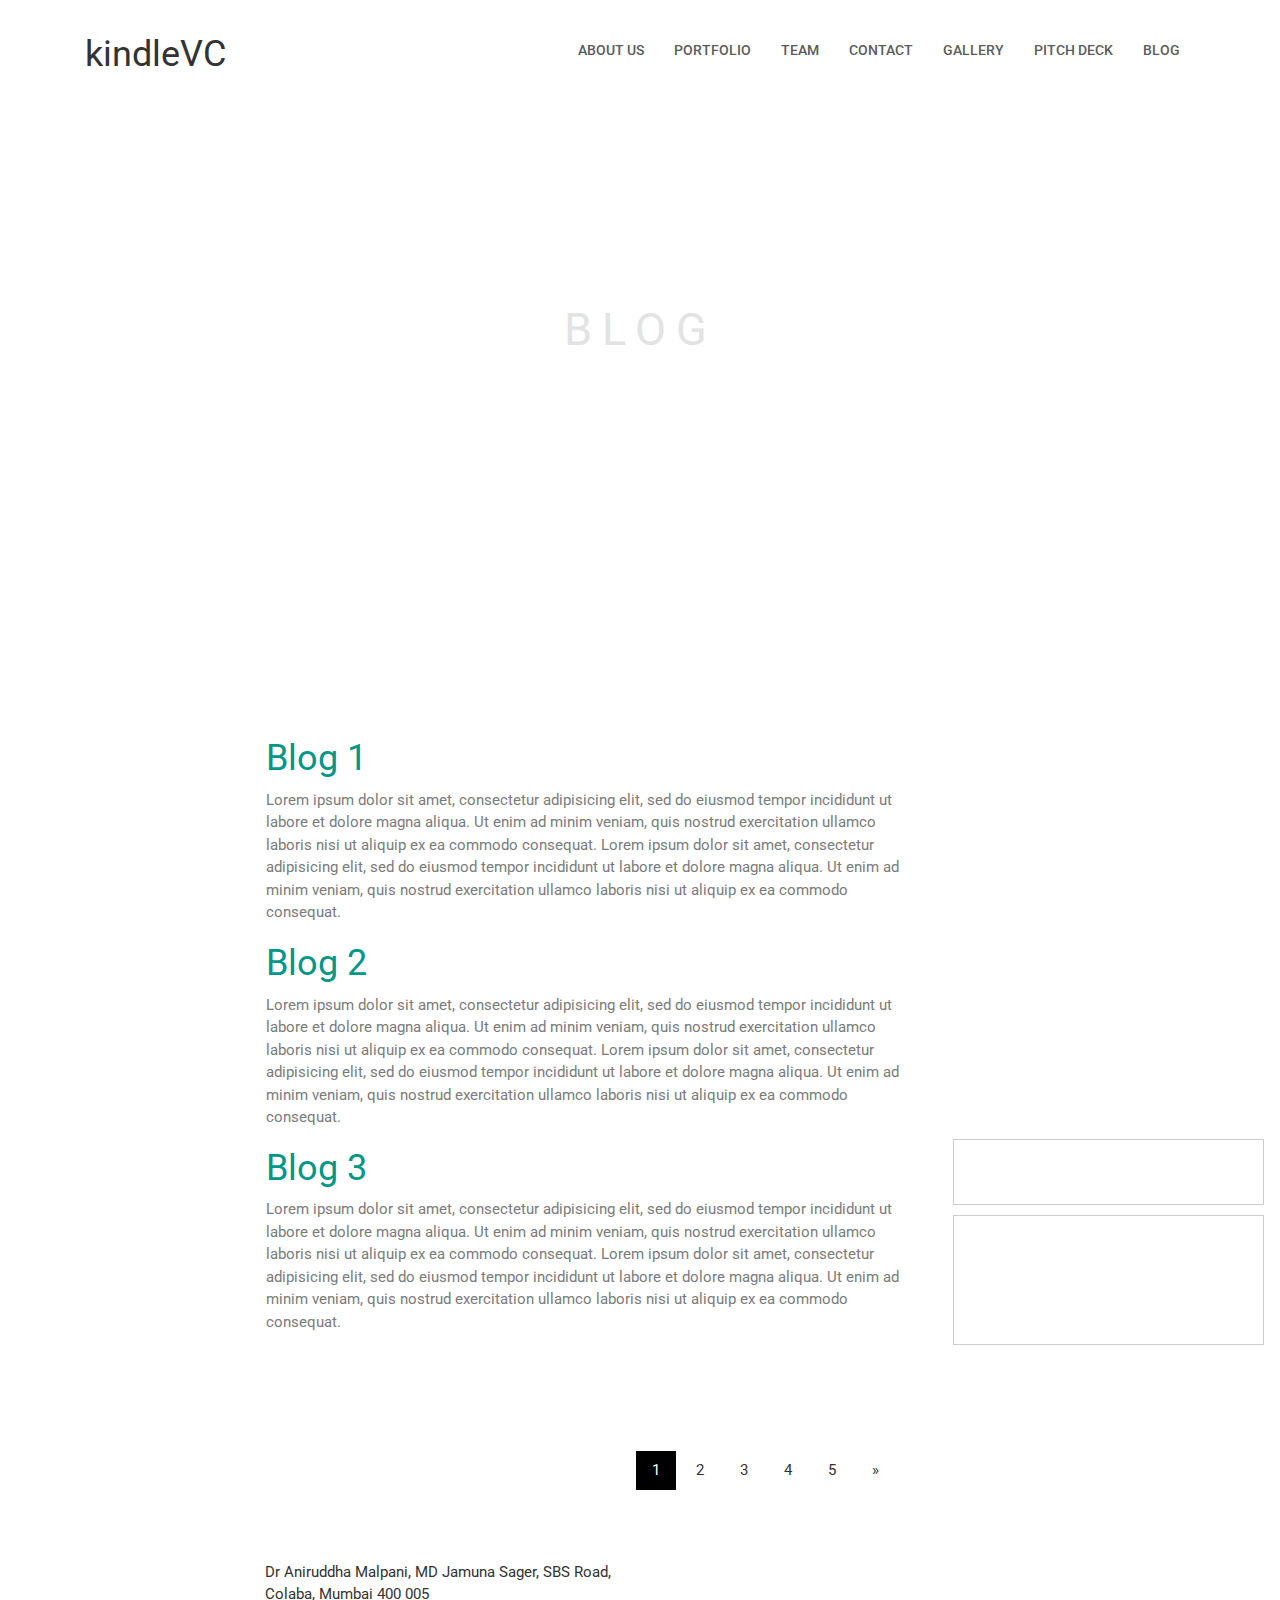
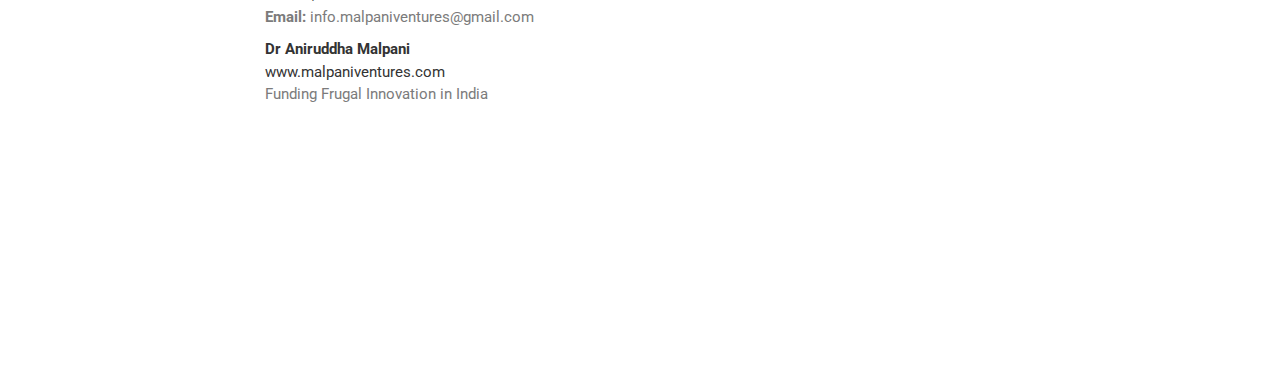
==== commit 6e1b1a0a: "Update blog.html" ====
--- a/blog.html
+++ b/blog.html
@@ -10,7 +10,7 @@
   
   <meta name="author" content="Themefisher.com">
 
-  <title>Airspace | Creative Agency Bootstrap template</title>
+  <title>kindleVC</title>
 
   <!-- Mobile Specific Meta-->
   <meta name="viewport" content="width=device-width, initial-scale=1">
@@ -60,7 +60,7 @@
 								<li><a href="index.html">About Us</a></li>
                 <li><a href="portfolio.html">Portfolio</a></li>
                 <li><a href="team.html">Team</a></li>
-                <li><a href="">Why Us?</a></li>
+                
 								
 								
 								
@@ -80,7 +80,7 @@
             <section class="slider1">
                 <div class="container">
                     <div class="row">
-                        <div class="col-md-12">
+                        <div class="col-md-12"> 
                             <div class="block">
                                 <h1 class="animated fadeInUp"><strong>BLOG</strong></h1>                        
                             </div>
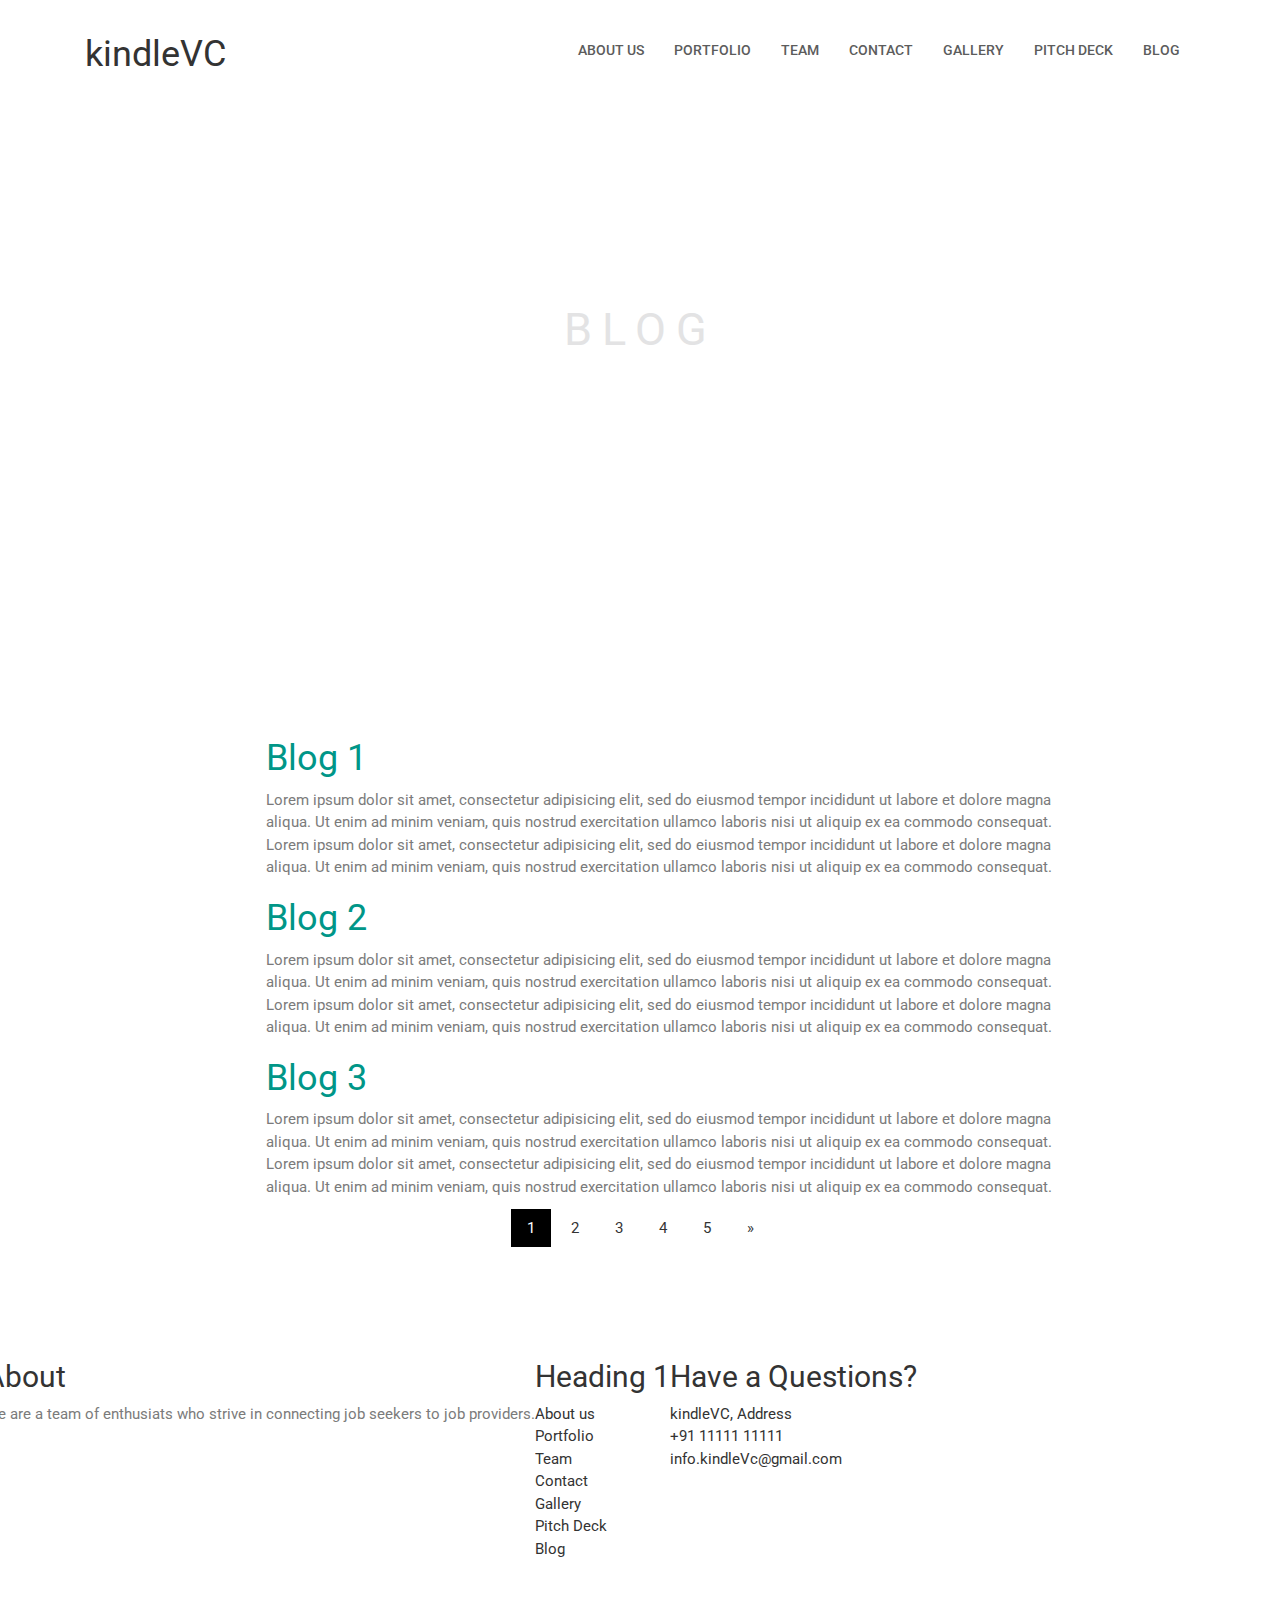
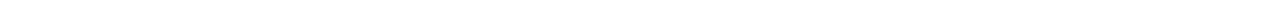
==== commit e2c9cc38: "Update blog.html" ====
--- a/blog.html
+++ b/blog.html
@@ -108,6 +108,7 @@
   height: inherit;
 }
 </style>
+
 <body>
 
 <!-- Navbar -->
@@ -119,17 +120,17 @@
 <div class="w3-overlay w3-hide-large" onclick="w3_close()" style="cursor:pointer" title="close side menu" id="myOverlay"></div>
 
 <!-- Main content: shift it to the right by 250 pixels when the sidebar is visible -->
-<div class="w3-main" style="margin-left:250px">
+<div class="w3-main" >
 
   <div class="w3-row w3-padding-64">
-    <div class="w3-twothird w3-container">
+    <div class="w3-twothird w3-container" style="margin-left:250px">
       <h1 class="w3-text-teal"><a href="#">Blog 1</a></h1>
       <p>Lorem ipsum dolor sit amet, consectetur adipisicing elit, sed do eiusmod tempor incididunt ut labore et dolore magna aliqua. Ut enim ad minim veniam, quis nostrud exercitation ullamco laboris nisi ut aliquip ex ea commodo consequat. Lorem ipsum
         dolor sit amet, consectetur adipisicing elit, sed do eiusmod tempor incididunt ut labore et dolore magna aliqua. Ut enim ad minim veniam, quis nostrud exercitation ullamco laboris nisi ut aliquip ex ea commodo consequat.</p>
     </div>
     
   <div class="w3-row">
-    <div class="w3-twothird w3-container">
+    <div class="w3-twothird w3-container" style="margin-left:250px">
       <h1 class="w3-text-teal"><a href="#">Blog 2</a></h1>
       <p>Lorem ipsum dolor sit amet, consectetur adipisicing elit, sed do eiusmod tempor incididunt ut labore et dolore magna aliqua. Ut enim ad minim veniam, quis nostrud exercitation ullamco laboris nisi ut aliquip ex ea commodo consequat. Lorem ipsum
         dolor sit amet, consectetur adipisicing elit, sed do eiusmod tempor incididunt ut labore et dolore magna aliqua. Ut enim ad minim veniam, quis nostrud exercitation ullamco laboris nisi ut aliquip ex ea commodo consequat.</p>
@@ -137,16 +138,12 @@
     
 
   <div class="w3-row w3-padding-64">
-    <div class="w3-twothird w3-container">
+    <div class="w3-twothird w3-container" style="margin-left:250px">
       <h1 class="w3-text-teal"><a href="#">Blog 3</a></h1>
       <p>Lorem ipsum dolor sit amet, consectetur adipisicing elit, sed do eiusmod tempor incididunt ut labore et dolore magna aliqua. Ut enim ad minim veniam, quis nostrud exercitation ullamco laboris nisi ut aliquip ex ea commodo consequat. Lorem ipsum
         dolor sit amet, consectetur adipisicing elit, sed do eiusmod tempor incididunt ut labore et dolore magna aliqua. Ut enim ad minim veniam, quis nostrud exercitation ullamco laboris nisi ut aliquip ex ea commodo consequat.</p>
     </div>
-    <div class="w3-third w3-container">
-      <p class="w3-border w3-padding-large w3-padding-32 w3-center"></p>
-      <p class="w3-border w3-padding-large w3-padding-64 w3-center"></p>
-    </div>
-  </div>
+    
 
   <!-- Pagination -->
   <div class="w3-center w3-padding-32">
@@ -162,7 +159,7 @@
 
   
 
-<!-- END MAIN -->
+
 </div>
 
 <script>
@@ -189,28 +186,61 @@
   overlayBg.style.display = "none";
 }
 </script>
-
 </body>
+
+
+
+<footer class="ftco-footer ftco-bg-dark ftco-section">
+  <div class="container1"> 
+    <div class="row mb-5" >
+        <div class="col-md" style="float: left;">
+         <div class="ftco-footer-widget mb-4">
+          <h2 class="ftco-heading-2">About</h2>
+          <p >We are a team of enthusiats who strive in connecting job seekers to job providers.</p>
+          <ul class="ftco-footer-social list-unstyled float-md-left float-left mt-3">
+            <li class="ftco-animate"><a href="https://www.facebook.com/jobvacancyresult/" target="_blank"><img src="https://image.flaticon.com/icons/svg/123/123717.svg" alt=""></a></li>
+            <li class="ftco-animate"><a href="https://www.facebook.com/jobvacancyresult/" target="_blank"><img src="https://image.flaticon.com/icons/svg/152/152810.svg" alt=""></a></li>
+            <li class="ftco-animate"><a href="https://www.facebook.com/jobvacancyresult/" target="_blank"><img src="https://image.flaticon.com/icons/svg/1051/1051333.svg" alt=""></a></li>
+          </ul>
+        </div>
+      </div>
+      <div class="col-md" style="float: left;">
+        <div class="ftco-footer-widget mb-4">
+          <h2 class="ftco-heading-2">Heading 1</h2>
+          <ul class="list-unstyled">
+            <li><a href="index.html" class="py-2 d-block">About us</a></li>
+            <li><a href="portfolio.html" class="py-2 d-block">Portfolio</a></li>
+            <li><a href="team.html" class="py-2 d-block">Team</a></li>
+            <li><a href="contact.html" class="py-2 d-block">Contact</a></li>
+            <li><a href="" class="py-2 d-block">Gallery</a></li>
+            <li><a href="https://forms.gle/owWDHMQCoJao6VMC6" class="py-2 d-block">Pitch Deck</a></li>
+            <li><a href="blog.html" class="py-2 d-block">Blog</a></li>
+          </ul>
+        </div>
+      </div>
+      
+      <div class="col-md" style="float: left;">
+        <div class="ftco-footer-widget mb-4">
+            <h2 class="ftco-heading-2">Have a Questions?</h2>
+            <div class="block-23 mb-3">
+              <ul>
+                <li><span class="icon icon-phone"><a href=""></span><span class="text">kindleVC, Address</span></a></li>
+                <li><a href="#"><span class="icon icon-phone"></span><span class="text">+91 11111 11111</span></a></li>
+                <li><a href="#"><span class="icon icon-envelope"></span><span class="text">info.kindleVc@gmail.com</span></a></li>
+              </ul>
+            </div>
+        </div>
+      </div>
+    </div>
+    <div class="row">
+      <div class="col-md-12 text-center">
+
+        
+      </div>
+    </div>
+  </div>
+</footer>  
+
+      
 </html>
-
-        </body>
-<footer>
-    <div class="main-footer">
-        <div class="container">
-            <div class="row">
-                <div class="col-md-4">
-                    <div class="fblock-1">
-                        <p><img class="img-fluid mb-3" src="/images/white-logo.png" alt="" /></p>
-  <div class="fdetails">
-  <div class="faddress mb-3">Dr Aniruddha Malpani, MD Jamuna Sager, SBS Road, Colaba, Mumbai 400 005</div>
-  <div class="fweblink mb-4">
-  <p><strong>Email:</strong> info.malpaniventures@gmail.com</p>
-  <strong>Dr Aniruddha Malpani</strong><br /> <a href="https://www.malpaniventures.com/">www.malpaniventures.com</a>
-  <p>Funding Frugal Innovation in India</p>
-  </div>
-  </div>
-  <p><iframe src="https://www.google.com/maps?q=Dr Aniruddha Malpani, MD Jamuna Sager, SBS Road,Colaba, Mumbai 400 005&amp;z=14&amp;t=m&amp;output=embed" width="100%" height="180"></iframe></p>
-                        
-                    </div>
-                </div>
-</footer>
+        
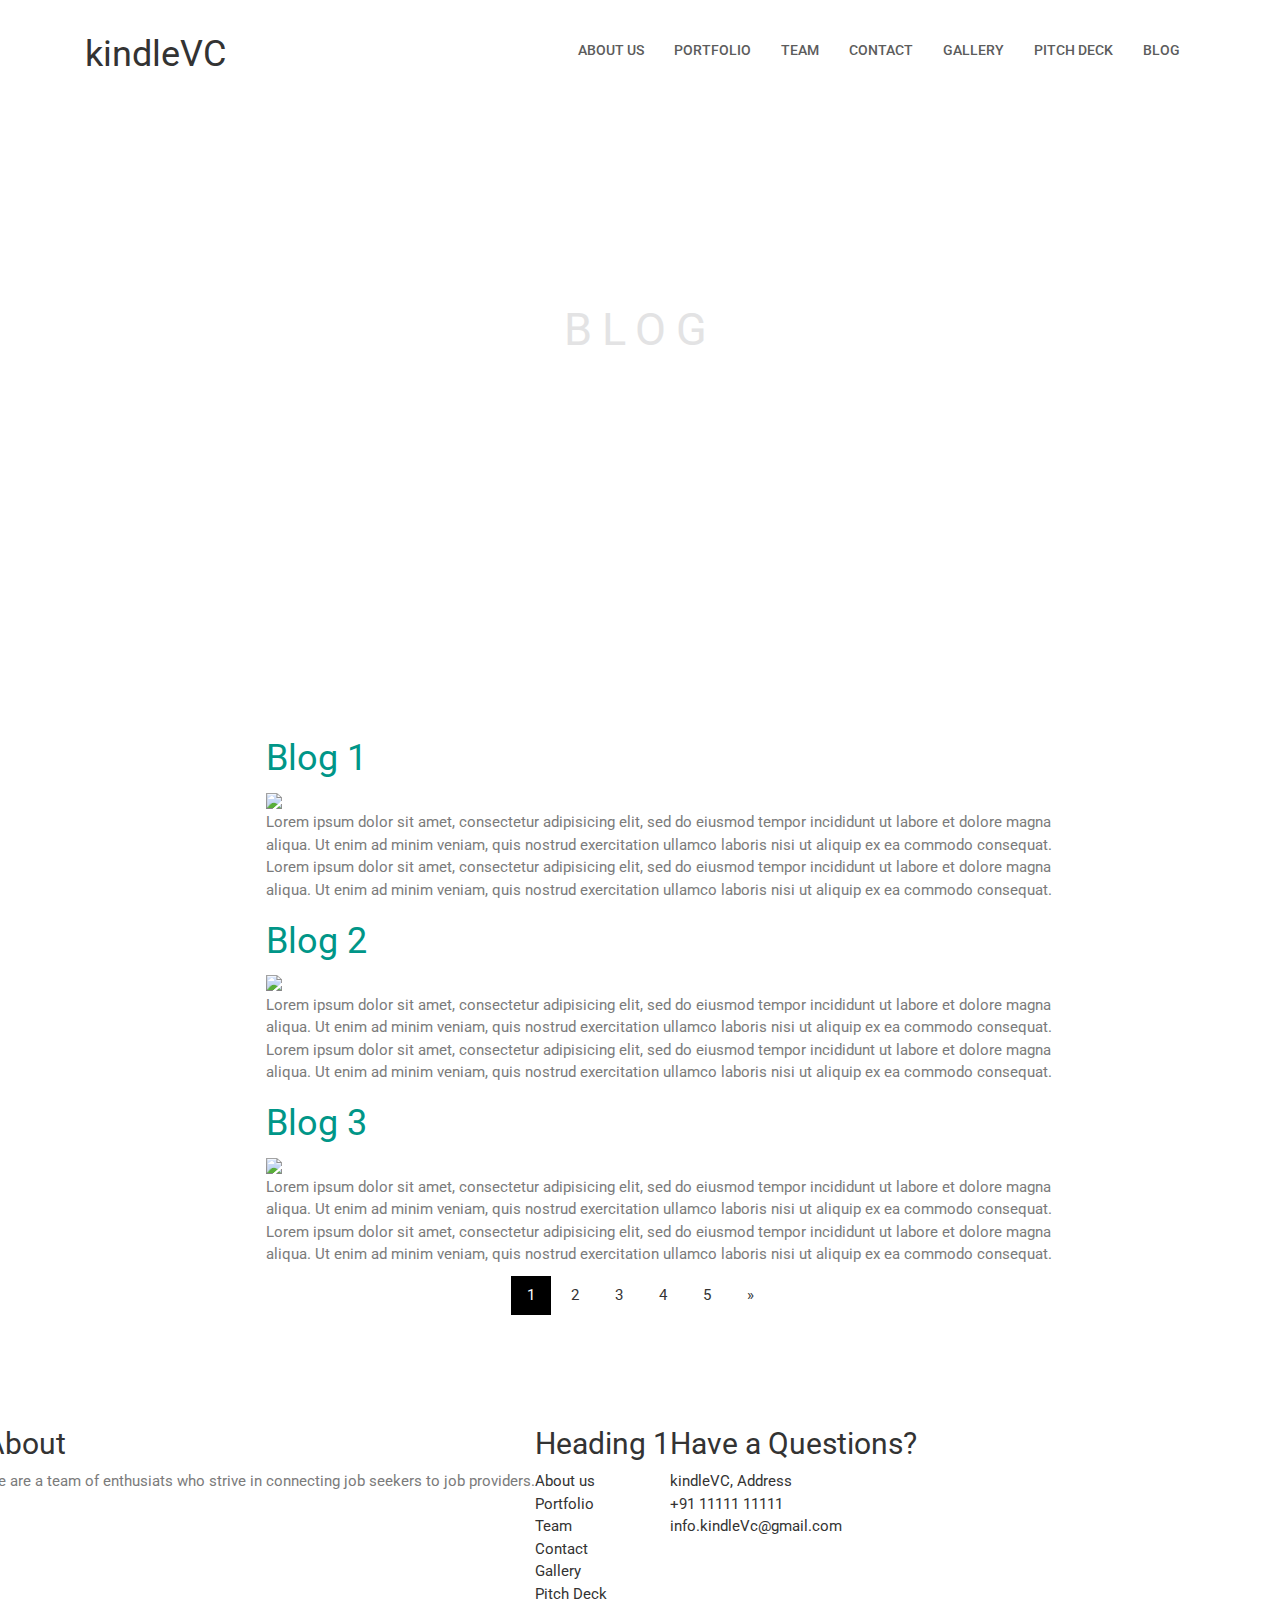
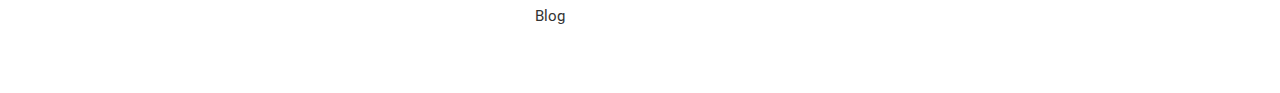
==== commit 5f8abe87: "Add files via upload" ====
--- a/blog.html
+++ b/blog.html
@@ -94,7 +94,7 @@
 <title>W3.CSS Template</title>
 <meta charset="UTF-8">
 <meta name="viewport" content="width=device-width, initial-scale=1">
-<link rel="stylesheet" href="https://www.w3schools.com/w3css/4/w3.css">
+<link rel="stylesheet" href="w3.css">
 <link rel="stylesheet" href="https://www.w3schools.com/lib/w3-theme-black.css">
 <link rel="stylesheet" href="https://fonts.googleapis.com/css?family=Roboto">
 <link rel="stylesheet" href="https://cdnjs.cloudflare.com/ajax/libs/font-awesome/4.7.0/css/font-awesome.min.css">
@@ -123,23 +123,26 @@
 <div class="w3-main" >
 
   <div class="w3-row w3-padding-64">
-    <div class="w3-twothird w3-container" style="margin-left:250px">
+    <div class="w3-twothird w3-container" >
       <h1 class="w3-text-teal"><a href="#">Blog 1</a></h1>
+      <img src="https://crossbrowsertesting.com/blog/wp-content/uploads/2017/03/Pasted-image-at-2017_03_17-11_17-AM.png" style="width: inherit; height:inherit;">
       <p>Lorem ipsum dolor sit amet, consectetur adipisicing elit, sed do eiusmod tempor incididunt ut labore et dolore magna aliqua. Ut enim ad minim veniam, quis nostrud exercitation ullamco laboris nisi ut aliquip ex ea commodo consequat. Lorem ipsum
         dolor sit amet, consectetur adipisicing elit, sed do eiusmod tempor incididunt ut labore et dolore magna aliqua. Ut enim ad minim veniam, quis nostrud exercitation ullamco laboris nisi ut aliquip ex ea commodo consequat.</p>
     </div>
     
   <div class="w3-row">
-    <div class="w3-twothird w3-container" style="margin-left:250px">
+    <div class="w3-twothird w3-container" >
       <h1 class="w3-text-teal"><a href="#">Blog 2</a></h1>
+      <img src="https://i.udemycdn.com/course/750x422/1134922_3efe.jpg" style="width: inherit; height:inherit;">
       <p>Lorem ipsum dolor sit amet, consectetur adipisicing elit, sed do eiusmod tempor incididunt ut labore et dolore magna aliqua. Ut enim ad minim veniam, quis nostrud exercitation ullamco laboris nisi ut aliquip ex ea commodo consequat. Lorem ipsum
         dolor sit amet, consectetur adipisicing elit, sed do eiusmod tempor incididunt ut labore et dolore magna aliqua. Ut enim ad minim veniam, quis nostrud exercitation ullamco laboris nisi ut aliquip ex ea commodo consequat.</p>
     </div>
     
 
   <div class="w3-row w3-padding-64">
-    <div class="w3-twothird w3-container" style="margin-left:250px">
+    <div class="w3-twothird w3-container">
       <h1 class="w3-text-teal"><a href="#">Blog 3</a></h1>
+      <img src="https://i.udemycdn.com/course/750x422/285492_7910_2.jpg" style="width: inherit; height:inherit;">
       <p>Lorem ipsum dolor sit amet, consectetur adipisicing elit, sed do eiusmod tempor incididunt ut labore et dolore magna aliqua. Ut enim ad minim veniam, quis nostrud exercitation ullamco laboris nisi ut aliquip ex ea commodo consequat. Lorem ipsum
         dolor sit amet, consectetur adipisicing elit, sed do eiusmod tempor incididunt ut labore et dolore magna aliqua. Ut enim ad minim veniam, quis nostrud exercitation ullamco laboris nisi ut aliquip ex ea commodo consequat.</p>
     </div>
@@ -211,7 +214,7 @@
             <li><a href="index.html" class="py-2 d-block">About us</a></li>
             <li><a href="portfolio.html" class="py-2 d-block">Portfolio</a></li>
             <li><a href="team.html" class="py-2 d-block">Team</a></li>
-            <li><a href="contact.html" class="py-2 d-block">Contact</a></li>
+            <li><a href="" class="py-2 d-block">Contact</a></li>
             <li><a href="" class="py-2 d-block">Gallery</a></li>
             <li><a href="https://forms.gle/owWDHMQCoJao6VMC6" class="py-2 d-block">Pitch Deck</a></li>
             <li><a href="blog.html" class="py-2 d-block">Blog</a></li>
@@ -244,3 +247,32 @@
       
 </html>
         
+<!-- 
+    Essential Scripts
+    =====================================-->
+
+
+    <!-- Main jQuery -->
+    <script src="jquery.min.js"></script>
+    <!-- Bootstrap 3.1 -->
+    <script src="bootstrap.min.js"></script>
+    <!-- slick Carousel -->
+    <script src="plugins/slick/slick.min.js"></script>
+    <script src="plugins/magnific-popup/jquery.magnific-popup.min.js"></script>
+    <!-- filter -->
+    <script src="plugins/shuffle/shuffle.min.js"></script>
+    <script src="plugins/SyoTimer/jquery.syotimer.min.js"></script>
+
+    <!-- Form Validator -->
+    <script src="http://cdnjs.cloudflare.com/ajax/libs/jquery.form/3.32/jquery.form.js"></script>
+    <script src="http://cdnjs.cloudflare.com/ajax/libs/jquery-validate/1.11.1/jquery.validate.min.js"></script>
+
+    <!-- Google Map -->
+    <script src="https://maps.googleapis.com/maps/api/js?key=AIzaSyCcABaamniA6OL5YvYSpB3pFMNrXwXnLwU&libraries=places"></script>
+    <script src="plugins/google-map/map.js"></script>
+
+    <script src="js/script.js"></script>
+
+    </body>
+
+    </html>